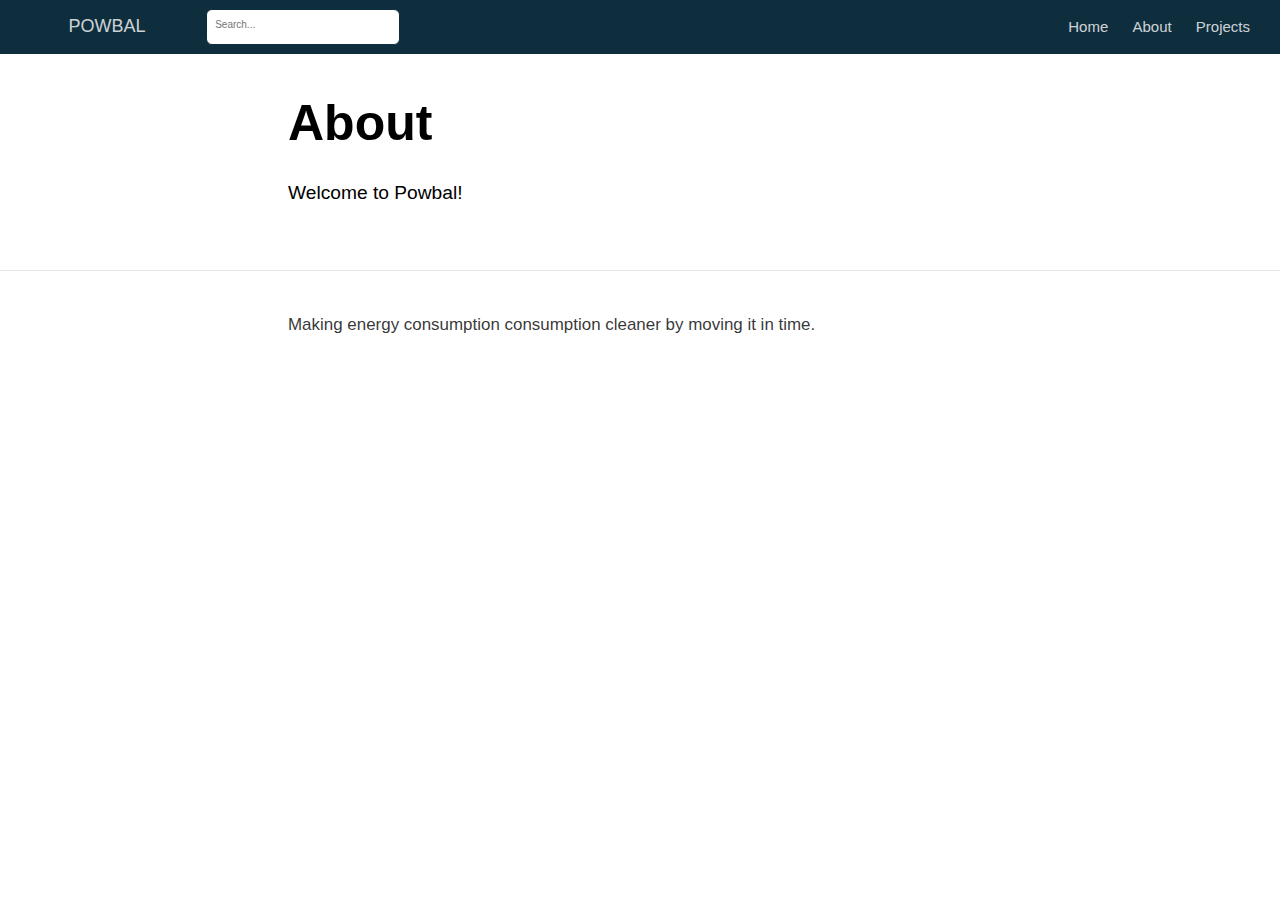
==== docs/about.html @ ab8a1bd1 "Initial commit" ====
<!DOCTYPE html>

<html xmlns="http://www.w3.org/1999/xhtml" lang="" xml:lang="">

<head>
  <meta charset="utf-8"/>
  <meta name="viewport" content="width=device-width, initial-scale=1"/>
  <meta http-equiv="X-UA-Compatible" content="IE=Edge,chrome=1"/>
  <meta name="generator" content="distill" />

  <style type="text/css">
  /* Hide doc at startup (prevent jankiness while JS renders/transforms) */
  body {
    visibility: hidden;
  }
  </style>

 <!--radix_placeholder_import_source-->
 <!--/radix_placeholder_import_source-->

<style type="text/css">code{white-space: pre;}</style>
<style type="text/css" data-origin="pandoc">
pre > code.sourceCode { white-space: pre; position: relative; }
pre > code.sourceCode > span { display: inline-block; line-height: 1.25; }
pre > code.sourceCode > span:empty { height: 1.2em; }
.sourceCode { overflow: visible; }
code.sourceCode > span { color: inherit; text-decoration: inherit; }
div.sourceCode { margin: 1em 0; }
pre.sourceCode { margin: 0; }
@media screen {
div.sourceCode { overflow: auto; }
}
@media print {
pre > code.sourceCode { white-space: pre-wrap; }
pre > code.sourceCode > span { text-indent: -5em; padding-left: 5em; }
}
pre.numberSource code
  { counter-reset: source-line 0; }
pre.numberSource code > span
  { position: relative; left: -4em; counter-increment: source-line; }
pre.numberSource code > span > a:first-child::before
  { content: counter(source-line);
    position: relative; left: -1em; text-align: right; vertical-align: baseline;
    border: none; display: inline-block;
    -webkit-touch-callout: none; -webkit-user-select: none;
    -khtml-user-select: none; -moz-user-select: none;
    -ms-user-select: none; user-select: none;
    padding: 0 4px; width: 4em;
    color: #aaaaaa;
  }
pre.numberSource { margin-left: 3em; border-left: 1px solid #aaaaaa;  padding-left: 4px; }
div.sourceCode
  {   }
@media screen {
pre > code.sourceCode > span > a:first-child::before { text-decoration: underline; }
}
code span.al { color: #ad0000; } /* Alert */
code span.an { color: #5e5e5e; } /* Annotation */
code span.at { } /* Attribute */
code span.bn { color: #ad0000; } /* BaseN */
code span.bu { } /* BuiltIn */
code span.cf { color: #007ba5; } /* ControlFlow */
code span.ch { color: #20794d; } /* Char */
code span.cn { color: #8f5902; } /* Constant */
code span.co { color: #5e5e5e; } /* Comment */
code span.cv { color: #5e5e5e; font-style: italic; } /* CommentVar */
code span.do { color: #5e5e5e; font-style: italic; } /* Documentation */
code span.dt { color: #ad0000; } /* DataType */
code span.dv { color: #ad0000; } /* DecVal */
code span.er { color: #ad0000; } /* Error */
code span.ex { } /* Extension */
code span.fl { color: #ad0000; } /* Float */
code span.fu { color: #4758ab; } /* Function */
code span.im { } /* Import */
code span.in { color: #5e5e5e; } /* Information */
code span.kw { color: #007ba5; } /* Keyword */
code span.op { color: #5e5e5e; } /* Operator */
code span.ot { color: #007ba5; } /* Other */
code span.pp { color: #ad0000; } /* Preprocessor */
code span.sc { color: #5e5e5e; } /* SpecialChar */
code span.ss { color: #20794d; } /* SpecialString */
code span.st { color: #20794d; } /* String */
code span.va { color: #111111; } /* Variable */
code span.vs { color: #20794d; } /* VerbatimString */
code span.wa { color: #5e5e5e; font-style: italic; } /* Warning */
</style>


  <!--radix_placeholder_meta_tags-->
  <title>POWBAL: About</title>

  <meta property="description" itemprop="description" content="Welcome to Powbal!"/>



  <!--  https://developers.facebook.com/docs/sharing/webmasters#markup -->
  <meta property="og:title" content="POWBAL: About"/>
  <meta property="og:type" content="article"/>
  <meta property="og:description" content="Welcome to Powbal!"/>
  <meta property="og:locale" content="en_US"/>
  <meta property="og:site_name" content="POWBAL"/>

  <!--  https://dev.twitter.com/cards/types/summary -->
  <meta property="twitter:card" content="summary"/>
  <meta property="twitter:title" content="POWBAL: About"/>
  <meta property="twitter:description" content="Welcome to Powbal!"/>

  <!--/radix_placeholder_meta_tags-->
  <!--radix_placeholder_rmarkdown_metadata-->

  <script type="text/json" id="radix-rmarkdown-metadata">
  {"type":"list","attributes":{"names":{"type":"character","attributes":{},"value":["title","description"]}},"value":[{"type":"character","attributes":{},"value":["About"]},{"type":"character","attributes":{},"value":["Welcome to Powbal!\n"]}]}
  </script>
  <!--/radix_placeholder_rmarkdown_metadata-->
  <!--radix_placeholder_navigation_in_header-->
  <meta name="distill:offset" content=""/>

  <script type="application/javascript">

    window.headroom_prevent_pin = false;

    window.document.addEventListener("DOMContentLoaded", function (event) {

      // initialize headroom for banner
      var header = $('header').get(0);
      var headerHeight = header.offsetHeight;
      var headroom = new Headroom(header, {
        tolerance: 5,
        onPin : function() {
          if (window.headroom_prevent_pin) {
            window.headroom_prevent_pin = false;
            headroom.unpin();
          }
        }
      });
      headroom.init();
      if(window.location.hash)
        headroom.unpin();
      $(header).addClass('headroom--transition');

      // offset scroll location for banner on hash change
      // (see: https://github.com/WickyNilliams/headroom.js/issues/38)
      window.addEventListener("hashchange", function(event) {
        window.scrollTo(0, window.pageYOffset - (headerHeight + 25));
      });

      // responsive menu
      $('.distill-site-header').each(function(i, val) {
        var topnav = $(this);
        var toggle = topnav.find('.nav-toggle');
        toggle.on('click', function() {
          topnav.toggleClass('responsive');
        });
      });

      // nav dropdowns
      $('.nav-dropbtn').click(function(e) {
        $(this).next('.nav-dropdown-content').toggleClass('nav-dropdown-active');
        $(this).parent().siblings('.nav-dropdown')
           .children('.nav-dropdown-content').removeClass('nav-dropdown-active');
      });
      $("body").click(function(e){
        $('.nav-dropdown-content').removeClass('nav-dropdown-active');
      });
      $(".nav-dropdown").click(function(e){
        e.stopPropagation();
      });
    });
  </script>

  <style type="text/css">

  /* Theme (user-documented overrideables for nav appearance) */

  .distill-site-nav {
    color: rgba(255, 255, 255, 0.8);
    background-color: #0F2E3D;
    font-size: 15px;
    font-weight: 300;
  }

  .distill-site-nav a {
    color: inherit;
    text-decoration: none;
  }

  .distill-site-nav a:hover {
    color: white;
  }

  @media print {
    .distill-site-nav {
      display: none;
    }
  }

  .distill-site-header {

  }

  .distill-site-footer {

  }


  /* Site Header */

  .distill-site-header {
    width: 100%;
    box-sizing: border-box;
    z-index: 3;
  }

  .distill-site-header .nav-left {
    display: inline-block;
    margin-left: 8px;
  }

  @media screen and (max-width: 768px) {
    .distill-site-header .nav-left {
      margin-left: 0;
    }
  }


  .distill-site-header .nav-right {
    float: right;
    margin-right: 8px;
  }

  .distill-site-header a,
  .distill-site-header .title {
    display: inline-block;
    text-align: center;
    padding: 14px 10px 14px 10px;
  }

  .distill-site-header .title {
    font-size: 18px;
    min-width: 150px;
  }

  .distill-site-header .logo {
    padding: 0;
  }

  .distill-site-header .logo img {
    display: none;
    max-height: 20px;
    width: auto;
    margin-bottom: -4px;
  }

  .distill-site-header .nav-image img {
    max-height: 18px;
    width: auto;
    display: inline-block;
    margin-bottom: -3px;
  }



  @media screen and (min-width: 1000px) {
    .distill-site-header .logo img {
      display: inline-block;
    }
    .distill-site-header .nav-left {
      margin-left: 20px;
    }
    .distill-site-header .nav-right {
      margin-right: 20px;
    }
    .distill-site-header .title {
      padding-left: 12px;
    }
  }


  .distill-site-header .nav-toggle {
    display: none;
  }

  .nav-dropdown {
    display: inline-block;
    position: relative;
  }

  .nav-dropdown .nav-dropbtn {
    border: none;
    outline: none;
    color: rgba(255, 255, 255, 0.8);
    padding: 16px 10px;
    background-color: transparent;
    font-family: inherit;
    font-size: inherit;
    font-weight: inherit;
    margin: 0;
    margin-top: 1px;
    z-index: 2;
  }

  .nav-dropdown-content {
    display: none;
    position: absolute;
    background-color: white;
    min-width: 200px;
    border: 1px solid rgba(0,0,0,0.15);
    border-radius: 4px;
    box-shadow: 0px 8px 16px 0px rgba(0,0,0,0.1);
    z-index: 1;
    margin-top: 2px;
    white-space: nowrap;
    padding-top: 4px;
    padding-bottom: 4px;
  }

  .nav-dropdown-content hr {
    margin-top: 4px;
    margin-bottom: 4px;
    border: none;
    border-bottom: 1px solid rgba(0, 0, 0, 0.1);
  }

  .nav-dropdown-active {
    display: block;
  }

  .nav-dropdown-content a, .nav-dropdown-content .nav-dropdown-header {
    color: black;
    padding: 6px 24px;
    text-decoration: none;
    display: block;
    text-align: left;
  }

  .nav-dropdown-content .nav-dropdown-header {
    display: block;
    padding: 5px 24px;
    padding-bottom: 0;
    text-transform: uppercase;
    font-size: 14px;
    color: #999999;
    white-space: nowrap;
  }

  .nav-dropdown:hover .nav-dropbtn {
    color: white;
  }

  .nav-dropdown-content a:hover {
    background-color: #ddd;
    color: black;
  }

  .nav-right .nav-dropdown-content {
    margin-left: -45%;
    right: 0;
  }

  @media screen and (max-width: 768px) {
    .distill-site-header a, .distill-site-header .nav-dropdown  {display: none;}
    .distill-site-header a.nav-toggle {
      float: right;
      display: block;
    }
    .distill-site-header .title {
      margin-left: 0;
    }
    .distill-site-header .nav-right {
      margin-right: 0;
    }
    .distill-site-header {
      overflow: hidden;
    }
    .nav-right .nav-dropdown-content {
      margin-left: 0;
    }
  }


  @media screen and (max-width: 768px) {
    .distill-site-header.responsive {position: relative; min-height: 500px; }
    .distill-site-header.responsive a.nav-toggle {
      position: absolute;
      right: 0;
      top: 0;
    }
    .distill-site-header.responsive a,
    .distill-site-header.responsive .nav-dropdown {
      display: block;
      text-align: left;
    }
    .distill-site-header.responsive .nav-left,
    .distill-site-header.responsive .nav-right {
      width: 100%;
    }
    .distill-site-header.responsive .nav-dropdown {float: none;}
    .distill-site-header.responsive .nav-dropdown-content {position: relative;}
    .distill-site-header.responsive .nav-dropdown .nav-dropbtn {
      display: block;
      width: 100%;
      text-align: left;
    }
  }

  /* Site Footer */

  .distill-site-footer {
    width: 100%;
    overflow: hidden;
    box-sizing: border-box;
    z-index: 3;
    margin-top: 30px;
    padding-top: 30px;
    padding-bottom: 30px;
    text-align: center;
  }

  /* Headroom */

  d-title {
    padding-top: 6rem;
  }

  @media print {
    d-title {
      padding-top: 4rem;
    }
  }

  .headroom {
    z-index: 1000;
    position: fixed;
    top: 0;
    left: 0;
    right: 0;
  }

  .headroom--transition {
    transition: all .4s ease-in-out;
  }

  .headroom--unpinned {
    top: -100px;
  }

  .headroom--pinned {
    top: 0;
  }

  /* adjust viewport for navbar height */
  /* helps vertically center bootstrap (non-distill) content */
  .min-vh-100 {
    min-height: calc(100vh - 100px) !important;
  }

  </style>

  <script src="site_libs/jquery-3.6.0/jquery-3.6.0.min.js"></script>
  <link href="site_libs/font-awesome-5.1.0/css/all.css" rel="stylesheet"/>
  <link href="site_libs/font-awesome-5.1.0/css/v4-shims.css" rel="stylesheet"/>
  <script src="site_libs/headroom-0.9.4/headroom.min.js"></script>
  <script src="site_libs/autocomplete-0.37.1/autocomplete.min.js"></script>
  <script src="site_libs/fuse-6.4.1/fuse.min.js"></script>

  <script type="application/javascript">

  function getMeta(metaName) {
    var metas = document.getElementsByTagName('meta');
    for (let i = 0; i < metas.length; i++) {
      if (metas[i].getAttribute('name') === metaName) {
        return metas[i].getAttribute('content');
      }
    }
    return '';
  }

  function offsetURL(url) {
    var offset = getMeta('distill:offset');
    return offset ? offset + '/' + url : url;
  }

  function createFuseIndex() {

    // create fuse index
    var options = {
      keys: [
        { name: 'title', weight: 20 },
        { name: 'categories', weight: 15 },
        { name: 'description', weight: 10 },
        { name: 'contents', weight: 5 },
      ],
      ignoreLocation: true,
      threshold: 0
    };
    var fuse = new window.Fuse([], options);

    // fetch the main search.json
    return fetch(offsetURL('search.json'))
      .then(function(response) {
        if (response.status == 200) {
          return response.json().then(function(json) {
            // index main articles
            json.articles.forEach(function(article) {
              fuse.add(article);
            });
            // download collections and index their articles
            return Promise.all(json.collections.map(function(collection) {
              return fetch(offsetURL(collection)).then(function(response) {
                if (response.status === 200) {
                  return response.json().then(function(articles) {
                    articles.forEach(function(article) {
                      fuse.add(article);
                    });
                  })
                } else {
                  return Promise.reject(
                    new Error('Unexpected status from search index request: ' +
                              response.status)
                  );
                }
              });
            })).then(function() {
              return fuse;
            });
          });

        } else {
          return Promise.reject(
            new Error('Unexpected status from search index request: ' +
                        response.status)
          );
        }
      });
  }

  window.document.addEventListener("DOMContentLoaded", function (event) {

    // get search element (bail if we don't have one)
    var searchEl = window.document.getElementById('distill-search');
    if (!searchEl)
      return;

    createFuseIndex()
      .then(function(fuse) {

        // make search box visible
        searchEl.classList.remove('hidden');

        // initialize autocomplete
        var options = {
          autoselect: true,
          hint: false,
          minLength: 2,
        };
        window.autocomplete(searchEl, options, [{
          source: function(query, callback) {
            const searchOptions = {
              isCaseSensitive: false,
              shouldSort: true,
              minMatchCharLength: 2,
              limit: 10,
            };
            var results = fuse.search(query, searchOptions);
            callback(results
              .map(function(result) { return result.item; })
            );
          },
          templates: {
            suggestion: function(suggestion) {
              var img = suggestion.preview && Object.keys(suggestion.preview).length > 0
                ? `<img src="${offsetURL(suggestion.preview)}"</img>`
                : '';
              var html = `
                <div class="search-item">
                  <h3>${suggestion.title}</h3>
                  <div class="search-item-description">
                    ${suggestion.description || ''}
                  </div>
                  <div class="search-item-preview">
                    ${img}
                  </div>
                </div>
              `;
              return html;
            }
          }
        }]).on('autocomplete:selected', function(event, suggestion) {
          window.location.href = offsetURL(suggestion.path);
        });
        // remove inline display style on autocompleter (we want to
        // manage responsive display via css)
        $('.algolia-autocomplete').css("display", "");
      })
      .catch(function(error) {
        console.log(error);
      });

  });

  </script>

  <style type="text/css">

  .nav-search {
    font-size: x-small;
  }

  /* Algolioa Autocomplete */

  .algolia-autocomplete {
    display: inline-block;
    margin-left: 10px;
    vertical-align: sub;
    background-color: white;
    color: black;
    padding: 6px;
    padding-top: 8px;
    padding-bottom: 0;
    border-radius: 6px;
    border: 1px #0F2E3D solid;
    width: 180px;
  }


  @media screen and (max-width: 768px) {
    .distill-site-nav .algolia-autocomplete {
      display: none;
      visibility: hidden;
    }
    .distill-site-nav.responsive .algolia-autocomplete {
      display: inline-block;
      visibility: visible;
    }
    .distill-site-nav.responsive .algolia-autocomplete .aa-dropdown-menu {
      margin-left: 0;
      width: 400px;
      max-height: 400px;
    }
  }

  .algolia-autocomplete .aa-input, .algolia-autocomplete .aa-hint {
    width: 90%;
    outline: none;
    border: none;
  }

  .algolia-autocomplete .aa-hint {
    color: #999;
  }
  .algolia-autocomplete .aa-dropdown-menu {
    width: 550px;
    max-height: 70vh;
    overflow-x: visible;
    overflow-y: scroll;
    padding: 5px;
    margin-top: 3px;
    margin-left: -150px;
    background-color: #fff;
    border-radius: 5px;
    border: 1px solid #999;
    border-top: none;
  }

  .algolia-autocomplete .aa-dropdown-menu .aa-suggestion {
    cursor: pointer;
    padding: 5px 4px;
    border-bottom: 1px solid #eee;
  }

  .algolia-autocomplete .aa-dropdown-menu .aa-suggestion:last-of-type {
    border-bottom: none;
    margin-bottom: 2px;
  }

  .algolia-autocomplete .aa-dropdown-menu .aa-suggestion .search-item {
    overflow: hidden;
    font-size: 0.8em;
    line-height: 1.4em;
  }

  .algolia-autocomplete .aa-dropdown-menu .aa-suggestion .search-item h3 {
    font-size: 1rem;
    margin-block-start: 0;
    margin-block-end: 5px;
  }

  .algolia-autocomplete .aa-dropdown-menu .aa-suggestion .search-item-description {
    display: inline-block;
    overflow: hidden;
    height: 2.8em;
    width: 80%;
    margin-right: 4%;
  }

  .algolia-autocomplete .aa-dropdown-menu .aa-suggestion .search-item-preview {
    display: inline-block;
    width: 15%;
  }

  .algolia-autocomplete .aa-dropdown-menu .aa-suggestion .search-item-preview img {
    height: 3em;
    width: auto;
    display: none;
  }

  .algolia-autocomplete .aa-dropdown-menu .aa-suggestion .search-item-preview img[src] {
    display: initial;
  }

  .algolia-autocomplete .aa-dropdown-menu .aa-suggestion.aa-cursor {
    background-color: #eee;
  }
  .algolia-autocomplete .aa-dropdown-menu .aa-suggestion em {
    font-weight: bold;
    font-style: normal;
  }

  </style>


  <!--/radix_placeholder_navigation_in_header-->
  <!--radix_placeholder_distill-->

  <style type="text/css">

  body {
    background-color: white;
  }

  .pandoc-table {
    width: 100%;
  }

  .pandoc-table>caption {
    margin-bottom: 10px;
  }

  .pandoc-table th:not([align]) {
    text-align: left;
  }

  .pagedtable-footer {
    font-size: 15px;
  }

  d-byline .byline {
    grid-template-columns: 2fr 2fr;
  }

  d-byline .byline h3 {
    margin-block-start: 1.5em;
  }

  d-byline .byline .authors-affiliations h3 {
    margin-block-start: 0.5em;
  }

  .authors-affiliations .orcid-id {
    width: 16px;
    height:16px;
    margin-left: 4px;
    margin-right: 4px;
    vertical-align: middle;
    padding-bottom: 2px;
  }

  d-title .dt-tags {
    margin-top: 1em;
    grid-column: text;
  }

  .dt-tags .dt-tag {
    text-decoration: none;
    display: inline-block;
    color: rgba(0,0,0,0.6);
    padding: 0em 0.4em;
    margin-right: 0.5em;
    margin-bottom: 0.4em;
    font-size: 70%;
    border: 1px solid rgba(0,0,0,0.2);
    border-radius: 3px;
    text-transform: uppercase;
    font-weight: 500;
  }

  d-article table.gt_table td,
  d-article table.gt_table th {
    border-bottom: none;
  }

  .html-widget {
    margin-bottom: 2.0em;
  }

  .l-screen-inset {
    padding-right: 16px;
  }

  .l-screen .caption {
    margin-left: 10px;
  }

  .shaded {
    background: rgb(247, 247, 247);
    padding-top: 20px;
    padding-bottom: 20px;
    border-top: 1px solid rgba(0, 0, 0, 0.1);
    border-bottom: 1px solid rgba(0, 0, 0, 0.1);
  }

  .shaded .html-widget {
    margin-bottom: 0;
    border: 1px solid rgba(0, 0, 0, 0.1);
  }

  .shaded .shaded-content {
    background: white;
  }

  .text-output {
    margin-top: 0;
    line-height: 1.5em;
  }

  .hidden {
    display: none !important;
  }

  d-article {
    padding-top: 2.5rem;
    padding-bottom: 30px;
  }

  d-appendix {
    padding-top: 30px;
  }

  d-article>p>img {
    width: 100%;
  }

  d-article h2 {
    margin: 1rem 0 1.5rem 0;
  }

  d-article h3 {
    margin-top: 1.5rem;
  }

  d-article iframe {
    border: 1px solid rgba(0, 0, 0, 0.1);
    margin-bottom: 2.0em;
    width: 100%;
  }

  /* Tweak code blocks */

  d-article div.sourceCode code,
  d-article pre code {
    font-family: Consolas, Monaco, 'Andale Mono', 'Ubuntu Mono', monospace;
  }

  d-article pre,
  d-article div.sourceCode,
  d-article div.sourceCode pre {
    overflow: auto;
  }

  d-article div.sourceCode {
    background-color: white;
  }

  d-article div.sourceCode pre {
    padding-left: 10px;
    font-size: 12px;
    border-left: 2px solid rgba(0,0,0,0.1);
  }

  d-article pre {
    font-size: 12px;
    color: black;
    background: none;
    margin-top: 0;
    text-align: left;
    white-space: pre;
    word-spacing: normal;
    word-break: normal;
    word-wrap: normal;
    line-height: 1.5;

    -moz-tab-size: 4;
    -o-tab-size: 4;
    tab-size: 4;

    -webkit-hyphens: none;
    -moz-hyphens: none;
    -ms-hyphens: none;
    hyphens: none;
  }

  d-article pre a {
    border-bottom: none;
  }

  d-article pre a:hover {
    border-bottom: none;
    text-decoration: underline;
  }

  d-article details {
    grid-column: text;
    margin-bottom: 0.8em;
  }

  @media(min-width: 768px) {

  d-article pre,
  d-article div.sourceCode,
  d-article div.sourceCode pre {
    overflow: visible !important;
  }

  d-article div.sourceCode pre {
    padding-left: 18px;
    font-size: 14px;
  }

  d-article pre {
    font-size: 14px;
  }

  }

  figure img.external {
    background: white;
    border: 1px solid rgba(0, 0, 0, 0.1);
    box-shadow: 0 1px 8px rgba(0, 0, 0, 0.1);
    padding: 18px;
    box-sizing: border-box;
  }

  /* CSS for d-contents */

  .d-contents {
    grid-column: text;
    color: rgba(0,0,0,0.8);
    font-size: 0.9em;
    padding-bottom: 1em;
    margin-bottom: 1em;
    padding-bottom: 0.5em;
    margin-bottom: 1em;
    padding-left: 0.25em;
    justify-self: start;
  }

  @media(min-width: 1000px) {
    .d-contents.d-contents-float {
      height: 0;
      grid-column-start: 1;
      grid-column-end: 4;
      justify-self: center;
      padding-right: 3em;
      padding-left: 2em;
    }
  }

  .d-contents nav h3 {
    font-size: 18px;
    margin-top: 0;
    margin-bottom: 1em;
  }

  .d-contents li {
    list-style-type: none
  }

  .d-contents nav > ul {
    padding-left: 0;
  }

  .d-contents ul {
    padding-left: 1em
  }

  .d-contents nav ul li {
    margin-top: 0.6em;
    margin-bottom: 0.2em;
  }

  .d-contents nav a {
    font-size: 13px;
    border-bottom: none;
    text-decoration: none
    color: rgba(0, 0, 0, 0.8);
  }

  .d-contents nav a:hover {
    text-decoration: underline solid rgba(0, 0, 0, 0.6)
  }

  .d-contents nav > ul > li > a {
    font-weight: 600;
  }

  .d-contents nav > ul > li > ul {
    font-weight: inherit;
  }

  .d-contents nav > ul > li > ul > li {
    margin-top: 0.2em;
  }


  .d-contents nav ul {
    margin-top: 0;
    margin-bottom: 0.25em;
  }

  .d-article-with-toc h2:nth-child(2) {
    margin-top: 0;
  }


  /* Figure */

  .figure {
    position: relative;
    margin-bottom: 2.5em;
    margin-top: 1.5em;
  }

  .figure img {
    width: 100%;
  }

  .figure .caption {
    color: rgba(0, 0, 0, 0.6);
    font-size: 12px;
    line-height: 1.5em;
  }

  .figure img.external {
    background: white;
    border: 1px solid rgba(0, 0, 0, 0.1);
    box-shadow: 0 1px 8px rgba(0, 0, 0, 0.1);
    padding: 18px;
    box-sizing: border-box;
  }

  .figure .caption a {
    color: rgba(0, 0, 0, 0.6);
  }

  .figure .caption b,
  .figure .caption strong, {
    font-weight: 600;
    color: rgba(0, 0, 0, 1.0);
  }

  /* Citations */

  d-article .citation {
    color: inherit;
    cursor: inherit;
  }

  div.hanging-indent{
    margin-left: 1em; text-indent: -1em;
  }

  /* Citation hover box */

  .tippy-box[data-theme~=light-border] {
    background-color: rgba(250, 250, 250, 0.95);
  }

  .tippy-content > p {
    margin-bottom: 0;
    padding: 2px;
  }


  /* Tweak 1000px media break to show more text */

  @media(min-width: 1000px) {
    .base-grid,
    distill-header,
    d-title,
    d-abstract,
    d-article,
    d-appendix,
    distill-appendix,
    d-byline,
    d-footnote-list,
    d-citation-list,
    distill-footer {
      grid-template-columns: [screen-start] 1fr [page-start kicker-start] 80px [middle-start] 50px [text-start kicker-end] 65px 65px 65px 65px 65px 65px 65px 65px [text-end gutter-start] 65px [middle-end] 65px [page-end gutter-end] 1fr [screen-end];
      grid-column-gap: 16px;
    }

    .grid {
      grid-column-gap: 16px;
    }

    d-article {
      font-size: 1.06rem;
      line-height: 1.7em;
    }
    figure .caption, .figure .caption, figure figcaption {
      font-size: 13px;
    }
  }

  @media(min-width: 1180px) {
    .base-grid,
    distill-header,
    d-title,
    d-abstract,
    d-article,
    d-appendix,
    distill-appendix,
    d-byline,
    d-footnote-list,
    d-citation-list,
    distill-footer {
      grid-template-columns: [screen-start] 1fr [page-start kicker-start] 60px [middle-start] 60px [text-start kicker-end] 60px 60px 60px 60px 60px 60px 60px 60px [text-end gutter-start] 60px [middle-end] 60px [page-end gutter-end] 1fr [screen-end];
      grid-column-gap: 32px;
    }

    .grid {
      grid-column-gap: 32px;
    }
  }


  /* Get the citation styles for the appendix (not auto-injected on render since
     we do our own rendering of the citation appendix) */

  d-appendix .citation-appendix,
  .d-appendix .citation-appendix {
    font-size: 11px;
    line-height: 15px;
    border-left: 1px solid rgba(0, 0, 0, 0.1);
    padding-left: 18px;
    border: 1px solid rgba(0,0,0,0.1);
    background: rgba(0, 0, 0, 0.02);
    padding: 10px 18px;
    border-radius: 3px;
    color: rgba(150, 150, 150, 1);
    overflow: hidden;
    margin-top: -12px;
    white-space: pre-wrap;
    word-wrap: break-word;
  }

  /* Include appendix styles here so they can be overridden */

  d-appendix {
    contain: layout style;
    font-size: 0.8em;
    line-height: 1.7em;
    margin-top: 60px;
    margin-bottom: 0;
    border-top: 1px solid rgba(0, 0, 0, 0.1);
    color: rgba(0,0,0,0.5);
    padding-top: 60px;
    padding-bottom: 48px;
  }

  d-appendix h3 {
    grid-column: page-start / text-start;
    font-size: 15px;
    font-weight: 500;
    margin-top: 1em;
    margin-bottom: 0;
    color: rgba(0,0,0,0.65);
  }

  d-appendix h3 + * {
    margin-top: 1em;
  }

  d-appendix ol {
    padding: 0 0 0 15px;
  }

  @media (min-width: 768px) {
    d-appendix ol {
      padding: 0 0 0 30px;
      margin-left: -30px;
    }
  }

  d-appendix li {
    margin-bottom: 1em;
  }

  d-appendix a {
    color: rgba(0, 0, 0, 0.6);
  }

  d-appendix > * {
    grid-column: text;
  }

  d-appendix > d-footnote-list,
  d-appendix > d-citation-list,
  d-appendix > distill-appendix {
    grid-column: screen;
  }

  /* Include footnote styles here so they can be overridden */

  d-footnote-list {
    contain: layout style;
  }

  d-footnote-list > * {
    grid-column: text;
  }

  d-footnote-list a.footnote-backlink {
    color: rgba(0,0,0,0.3);
    padding-left: 0.5em;
  }



  /* Anchor.js */

  .anchorjs-link {
    /*transition: all .25s linear; */
    text-decoration: none;
    border-bottom: none;
  }
  *:hover > .anchorjs-link {
    margin-left: -1.125em !important;
    text-decoration: none;
    border-bottom: none;
  }

  /* Social footer */

  .social_footer {
    margin-top: 30px;
    margin-bottom: 0;
    color: rgba(0,0,0,0.67);
  }

  .disqus-comments {
    margin-right: 30px;
  }

  .disqus-comment-count {
    border-bottom: 1px solid rgba(0, 0, 0, 0.4);
    cursor: pointer;
  }

  #disqus_thread {
    margin-top: 30px;
  }

  .article-sharing a {
    border-bottom: none;
    margin-right: 8px;
  }

  .article-sharing a:hover {
    border-bottom: none;
  }

  .sidebar-section.subscribe {
    font-size: 12px;
    line-height: 1.6em;
  }

  .subscribe p {
    margin-bottom: 0.5em;
  }


  .article-footer .subscribe {
    font-size: 15px;
    margin-top: 45px;
  }


  .sidebar-section.custom {
    font-size: 12px;
    line-height: 1.6em;
  }

  .custom p {
    margin-bottom: 0.5em;
  }

  /* Styles for listing layout (hide title) */
  .layout-listing d-title, .layout-listing .d-title {
    display: none;
  }

  /* Styles for posts lists (not auto-injected) */


  .posts-with-sidebar {
    padding-left: 45px;
    padding-right: 45px;
  }

  .posts-list .description h2,
  .posts-list .description p {
    font-family: -apple-system, BlinkMacSystemFont, "Segoe UI", Roboto, Oxygen, Ubuntu, Cantarell, "Fira Sans", "Droid Sans", "Helvetica Neue", Arial, sans-serif;
  }

  .posts-list .description h2 {
    font-weight: 700;
    border-bottom: none;
    padding-bottom: 0;
  }

  .posts-list h2.post-tag {
    border-bottom: 1px solid rgba(0, 0, 0, 0.2);
    padding-bottom: 12px;
  }
  .posts-list {
    margin-top: 60px;
    margin-bottom: 24px;
  }

  .posts-list .post-preview {
    text-decoration: none;
    overflow: hidden;
    display: block;
    border-bottom: 1px solid rgba(0, 0, 0, 0.1);
    padding: 24px 0;
  }

  .post-preview-last {
    border-bottom: none !important;
  }

  .posts-list .posts-list-caption {
    grid-column: screen;
    font-weight: 400;
  }

  .posts-list .post-preview h2 {
    margin: 0 0 6px 0;
    line-height: 1.2em;
    font-style: normal;
    font-size: 24px;
  }

  .posts-list .post-preview p {
    margin: 0 0 12px 0;
    line-height: 1.4em;
    font-size: 16px;
  }

  .posts-list .post-preview .thumbnail {
    box-sizing: border-box;
    margin-bottom: 24px;
    position: relative;
    max-width: 500px;
  }
  .posts-list .post-preview img {
    width: 100%;
    display: block;
  }

  .posts-list .metadata {
    font-size: 12px;
    line-height: 1.4em;
    margin-bottom: 18px;
  }

  .posts-list .metadata > * {
    display: inline-block;
  }

  .posts-list .metadata .publishedDate {
    margin-right: 2em;
  }

  .posts-list .metadata .dt-authors {
    display: block;
    margin-top: 0.3em;
    margin-right: 2em;
  }

  .posts-list .dt-tags {
    display: block;
    line-height: 1em;
  }

  .posts-list .dt-tags .dt-tag {
    display: inline-block;
    color: rgba(0,0,0,0.6);
    padding: 0.3em 0.4em;
    margin-right: 0.2em;
    margin-bottom: 0.4em;
    font-size: 60%;
    border: 1px solid rgba(0,0,0,0.2);
    border-radius: 3px;
    text-transform: uppercase;
    font-weight: 500;
  }

  .posts-list img {
    opacity: 1;
  }

  .posts-list img[data-src] {
    opacity: 0;
  }

  .posts-more {
    clear: both;
  }


  .posts-sidebar {
    font-size: 16px;
  }

  .posts-sidebar h3 {
    font-size: 16px;
    margin-top: 0;
    margin-bottom: 0.5em;
    font-weight: 400;
    text-transform: uppercase;
  }

  .sidebar-section {
    margin-bottom: 30px;
  }

  .categories ul {
    list-style-type: none;
    margin: 0;
    padding: 0;
  }

  .categories li {
    color: rgba(0, 0, 0, 0.8);
    margin-bottom: 0;
  }

  .categories li>a {
    border-bottom: none;
  }

  .categories li>a:hover {
    border-bottom: 1px solid rgba(0, 0, 0, 0.4);
  }

  .categories .active {
    font-weight: 600;
  }

  .categories .category-count {
    color: rgba(0, 0, 0, 0.4);
  }


  @media(min-width: 768px) {
    .posts-list .post-preview h2 {
      font-size: 26px;
    }
    .posts-list .post-preview .thumbnail {
      float: right;
      width: 30%;
      margin-bottom: 0;
    }
    .posts-list .post-preview .description {
      float: left;
      width: 45%;
    }
    .posts-list .post-preview .metadata {
      float: left;
      width: 20%;
      margin-top: 8px;
    }
    .posts-list .post-preview p {
      margin: 0 0 12px 0;
      line-height: 1.5em;
      font-size: 16px;
    }
    .posts-with-sidebar .posts-list {
      float: left;
      width: 75%;
    }
    .posts-with-sidebar .posts-sidebar {
      float: right;
      width: 20%;
      margin-top: 60px;
      padding-top: 24px;
      padding-bottom: 24px;
    }
  }


  /* Improve display for browsers without grid (IE/Edge <= 15) */

  .downlevel {
    line-height: 1.6em;
    font-family: -apple-system, BlinkMacSystemFont, "Segoe UI", Roboto, Oxygen, Ubuntu, Cantarell, "Fira Sans", "Droid Sans", "Helvetica Neue", Arial, sans-serif;
    margin: 0;
  }

  .downlevel .d-title {
    padding-top: 6rem;
    padding-bottom: 1.5rem;
  }

  .downlevel .d-title h1 {
    font-size: 50px;
    font-weight: 700;
    line-height: 1.1em;
    margin: 0 0 0.5rem;
  }

  .downlevel .d-title p {
    font-weight: 300;
    font-size: 1.2rem;
    line-height: 1.55em;
    margin-top: 0;
  }

  .downlevel .d-byline {
    padding-top: 0.8em;
    padding-bottom: 0.8em;
    font-size: 0.8rem;
    line-height: 1.8em;
  }

  .downlevel .section-separator {
    border: none;
    border-top: 1px solid rgba(0, 0, 0, 0.1);
  }

  .downlevel .d-article {
    font-size: 1.06rem;
    line-height: 1.7em;
    padding-top: 1rem;
    padding-bottom: 2rem;
  }


  .downlevel .d-appendix {
    padding-left: 0;
    padding-right: 0;
    max-width: none;
    font-size: 0.8em;
    line-height: 1.7em;
    margin-bottom: 0;
    color: rgba(0,0,0,0.5);
    padding-top: 40px;
    padding-bottom: 48px;
  }

  .downlevel .footnotes ol {
    padding-left: 13px;
  }

  .downlevel .base-grid,
  .downlevel .distill-header,
  .downlevel .d-title,
  .downlevel .d-abstract,
  .downlevel .d-article,
  .downlevel .d-appendix,
  .downlevel .distill-appendix,
  .downlevel .d-byline,
  .downlevel .d-footnote-list,
  .downlevel .d-citation-list,
  .downlevel .distill-footer,
  .downlevel .appendix-bottom,
  .downlevel .posts-container {
    padding-left: 40px;
    padding-right: 40px;
  }

  @media(min-width: 768px) {
    .downlevel .base-grid,
    .downlevel .distill-header,
    .downlevel .d-title,
    .downlevel .d-abstract,
    .downlevel .d-article,
    .downlevel .d-appendix,
    .downlevel .distill-appendix,
    .downlevel .d-byline,
    .downlevel .d-footnote-list,
    .downlevel .d-citation-list,
    .downlevel .distill-footer,
    .downlevel .appendix-bottom,
    .downlevel .posts-container {
    padding-left: 150px;
    padding-right: 150px;
    max-width: 900px;
  }
  }

  .downlevel pre code {
    display: block;
    border-left: 2px solid rgba(0, 0, 0, .1);
    padding: 0 0 0 20px;
    font-size: 14px;
  }

  .downlevel code, .downlevel pre {
    color: black;
    background: none;
    font-family: Consolas, Monaco, 'Andale Mono', 'Ubuntu Mono', monospace;
    text-align: left;
    white-space: pre;
    word-spacing: normal;
    word-break: normal;
    word-wrap: normal;
    line-height: 1.5;

    -moz-tab-size: 4;
    -o-tab-size: 4;
    tab-size: 4;

    -webkit-hyphens: none;
    -moz-hyphens: none;
    -ms-hyphens: none;
    hyphens: none;
  }

  .downlevel .posts-list .post-preview {
    color: inherit;
  }



  </style>

  <script type="application/javascript">

  function is_downlevel_browser() {
    if (bowser.isUnsupportedBrowser({ msie: "12", msedge: "16"},
                                   window.navigator.userAgent)) {
      return true;
    } else {
      return window.load_distill_framework === undefined;
    }
  }

  // show body when load is complete
  function on_load_complete() {

    // add anchors
    if (window.anchors) {
      window.anchors.options.placement = 'left';
      window.anchors.add('d-article > h2, d-article > h3, d-article > h4, d-article > h5');
    }


    // set body to visible
    document.body.style.visibility = 'visible';

    // force redraw for leaflet widgets
    if (window.HTMLWidgets) {
      var maps = window.HTMLWidgets.findAll(".leaflet");
      $.each(maps, function(i, el) {
        var map = this.getMap();
        map.invalidateSize();
        map.eachLayer(function(layer) {
          if (layer instanceof L.TileLayer)
            layer.redraw();
        });
      });
    }

    // trigger 'shown' so htmlwidgets resize
    $('d-article').trigger('shown');
  }

  function init_distill() {

    init_common();

    // create front matter
    var front_matter = $('<d-front-matter></d-front-matter>');
    $('#distill-front-matter').wrap(front_matter);

    // create d-title
    $('.d-title').changeElementType('d-title');

    // create d-byline
    var byline = $('<d-byline></d-byline>');
    $('.d-byline').replaceWith(byline);

    // create d-article
    var article = $('<d-article></d-article>');
    $('.d-article').wrap(article).children().unwrap();

    // move posts container into article
    $('.posts-container').appendTo($('d-article'));

    // create d-appendix
    $('.d-appendix').changeElementType('d-appendix');

    // flag indicating that we have appendix items
    var appendix = $('.appendix-bottom').children('h3').length > 0;

    // replace footnotes with <d-footnote>
    $('.footnote-ref').each(function(i, val) {
      appendix = true;
      var href = $(this).attr('href');
      var id = href.replace('#', '');
      var fn = $('#' + id);
      var fn_p = $('#' + id + '>p');
      fn_p.find('.footnote-back').remove();
      var text = fn_p.html();
      var dtfn = $('<d-footnote></d-footnote>');
      dtfn.html(text);
      $(this).replaceWith(dtfn);
    });
    // remove footnotes
    $('.footnotes').remove();

    // move refs into #references-listing
    $('#references-listing').replaceWith($('#refs'));

    $('h1.appendix, h2.appendix').each(function(i, val) {
      $(this).changeElementType('h3');
    });
    $('h3.appendix').each(function(i, val) {
      var id = $(this).attr('id');
      $('.d-contents a[href="#' + id + '"]').parent().remove();
      appendix = true;
      $(this).nextUntil($('h1, h2, h3')).addBack().appendTo($('d-appendix'));
    });

    // show d-appendix if we have appendix content
    $("d-appendix").css('display', appendix ? 'grid' : 'none');

    // localize layout chunks to just output
    $('.layout-chunk').each(function(i, val) {

      // capture layout
      var layout = $(this).attr('data-layout');

      // apply layout to markdown level block elements
      var elements = $(this).children().not('details, div.sourceCode, pre, script');
      elements.each(function(i, el) {
        var layout_div = $('<div class="' + layout + '"></div>');
        if (layout_div.hasClass('shaded')) {
          var shaded_content = $('<div class="shaded-content"></div>');
          $(this).wrap(shaded_content);
          $(this).parent().wrap(layout_div);
        } else {
          $(this).wrap(layout_div);
        }
      });


      // unwrap the layout-chunk div
      $(this).children().unwrap();
    });

    // remove code block used to force  highlighting css
    $('.distill-force-highlighting-css').parent().remove();

    // remove empty line numbers inserted by pandoc when using a
    // custom syntax highlighting theme
    $('code.sourceCode a:empty').remove();

    // load distill framework
    load_distill_framework();

    // wait for window.distillRunlevel == 4 to do post processing
    function distill_post_process() {

      if (!window.distillRunlevel || window.distillRunlevel < 4)
        return;

      // hide author/affiliations entirely if we have no authors
      var front_matter = JSON.parse($("#distill-front-matter").html());
      var have_authors = front_matter.authors && front_matter.authors.length > 0;
      if (!have_authors)
        $('d-byline').addClass('hidden');

      // article with toc class
      $('.d-contents').parent().addClass('d-article-with-toc');

      // strip links that point to #
      $('.authors-affiliations').find('a[href="#"]').removeAttr('href');

      // add orcid ids
      $('.authors-affiliations').find('.author').each(function(i, el) {
        var orcid_id = front_matter.authors[i].orcidID;
        if (orcid_id) {
          var a = $('<a></a>');
          a.attr('href', 'https://orcid.org/' + orcid_id);
          var img = $('<img></img>');
          img.addClass('orcid-id');
          img.attr('alt', 'ORCID ID');
          img.attr('src','[data-uri]');
          a.append(img);
          $(this).append(a);
        }
      });

      // hide elements of author/affiliations grid that have no value
      function hide_byline_column(caption) {
        $('d-byline').find('h3:contains("' + caption + '")').parent().css('visibility', 'hidden');
      }

      // affiliations
      var have_affiliations = false;
      for (var i = 0; i<front_matter.authors.length; ++i) {
        var author = front_matter.authors[i];
        if (author.affiliation !== "&nbsp;") {
          have_affiliations = true;
          break;
        }
      }
      if (!have_affiliations)
        $('d-byline').find('h3:contains("Affiliations")').css('visibility', 'hidden');

      // published date
      if (!front_matter.publishedDate)
        hide_byline_column("Published");

      // document object identifier
      var doi = $('d-byline').find('h3:contains("DOI")');
      var doi_p = doi.next().empty();
      if (!front_matter.doi) {
        // if we have a citation and valid citationText then link to that
        if ($('#citation').length > 0 && front_matter.citationText) {
          doi.html('Citation');
          $('<a href="#citation"></a>')
            .text(front_matter.citationText)
            .appendTo(doi_p);
        } else {
          hide_byline_column("DOI");
        }
      } else {
        $('<a></a>')
           .attr('href', "https://doi.org/" + front_matter.doi)
           .html(front_matter.doi)
           .appendTo(doi_p);
      }

       // change plural form of authors/affiliations
      if (front_matter.authors.length === 1) {
        var grid = $('.authors-affiliations');
        grid.children('h3:contains("Authors")').text('Author');
        grid.children('h3:contains("Affiliations")').text('Affiliation');
      }

      // remove d-appendix and d-footnote-list local styles
      $('d-appendix > style:first-child').remove();
      $('d-footnote-list > style:first-child').remove();

      // move appendix-bottom entries to the bottom
      $('.appendix-bottom').appendTo('d-appendix').children().unwrap();
      $('.appendix-bottom').remove();

      // hoverable references
      $('span.citation[data-cites]').each(function() {
        var refs = $(this).attr('data-cites').split(" ");
        var refHtml = refs.map(function(ref) {
          return "<p>" + $('#ref-' + ref).html() + "</p>";
        }).join("\n");
        window.tippy(this, {
          allowHTML: true,
          content: refHtml,
          maxWidth: 500,
          interactive: true,
          interactiveBorder: 10,
          theme: 'light-border',
          placement: 'bottom-start'
        });
      });

      // clear polling timer
      clearInterval(tid);

      // show body now that everything is ready
      on_load_complete();
    }

    var tid = setInterval(distill_post_process, 50);
    distill_post_process();

  }

  function init_downlevel() {

    init_common();

     // insert hr after d-title
    $('.d-title').after($('<hr class="section-separator"/>'));

    // check if we have authors
    var front_matter = JSON.parse($("#distill-front-matter").html());
    var have_authors = front_matter.authors && front_matter.authors.length > 0;

    // manage byline/border
    if (!have_authors)
      $('.d-byline').remove();
    $('.d-byline').after($('<hr class="section-separator"/>'));
    $('.d-byline a').remove();

    // remove toc
    $('.d-contents').remove();

    // move appendix elements
    $('h1.appendix, h2.appendix').each(function(i, val) {
      $(this).changeElementType('h3');
    });
    $('h3.appendix').each(function(i, val) {
      $(this).nextUntil($('h1, h2, h3')).addBack().appendTo($('.d-appendix'));
    });


    // inject headers into references and footnotes
    var refs_header = $('<h3></h3>');
    refs_header.text('References');
    $('#refs').prepend(refs_header);

    var footnotes_header = $('<h3></h3');
    footnotes_header.text('Footnotes');
    $('.footnotes').children('hr').first().replaceWith(footnotes_header);

    // move appendix-bottom entries to the bottom
    $('.appendix-bottom').appendTo('.d-appendix').children().unwrap();
    $('.appendix-bottom').remove();

    // remove appendix if it's empty
    if ($('.d-appendix').children().length === 0)
      $('.d-appendix').remove();

    // prepend separator above appendix
    $('.d-appendix').before($('<hr class="section-separator" style="clear: both"/>'));

    // trim code
    $('pre>code').each(function(i, val) {
      $(this).html($.trim($(this).html()));
    });

    // move posts-container right before article
    $('.posts-container').insertBefore($('.d-article'));

    $('body').addClass('downlevel');

    on_load_complete();
  }


  function init_common() {

    // jquery plugin to change element types
    (function($) {
      $.fn.changeElementType = function(newType) {
        var attrs = {};

        $.each(this[0].attributes, function(idx, attr) {
          attrs[attr.nodeName] = attr.nodeValue;
        });

        this.replaceWith(function() {
          return $("<" + newType + "/>", attrs).append($(this).contents());
        });
      };
    })(jQuery);

    // prevent underline for linked images
    $('a > img').parent().css({'border-bottom' : 'none'});

    // mark non-body figures created by knitr chunks as 100% width
    $('.layout-chunk').each(function(i, val) {
      var figures = $(this).find('img, .html-widget');
      if ($(this).attr('data-layout') !== "l-body") {
        figures.css('width', '100%');
      } else {
        figures.css('max-width', '100%');
        figures.filter("[width]").each(function(i, val) {
          var fig = $(this);
          fig.css('width', fig.attr('width') + 'px');
        });

      }
    });

    // auto-append index.html to post-preview links in file: protocol
    // and in rstudio ide preview
    $('.post-preview').each(function(i, val) {
      if (window.location.protocol === "file:")
        $(this).attr('href', $(this).attr('href') + "index.html");
    });

    // get rid of index.html references in header
    if (window.location.protocol !== "file:") {
      $('.distill-site-header a[href]').each(function(i,val) {
        $(this).attr('href', $(this).attr('href').replace("index.html", "./"));
      });
    }

    // add class to pandoc style tables
    $('tr.header').parent('thead').parent('table').addClass('pandoc-table');
    $('.kable-table').children('table').addClass('pandoc-table');

    // add figcaption style to table captions
    $('caption').parent('table').addClass("figcaption");

    // initialize posts list
    if (window.init_posts_list)
      window.init_posts_list();

    // implmement disqus comment link
    $('.disqus-comment-count').click(function() {
      window.headroom_prevent_pin = true;
      $('#disqus_thread').toggleClass('hidden');
      if (!$('#disqus_thread').hasClass('hidden')) {
        var offset = $(this).offset();
        $(window).resize();
        $('html, body').animate({
          scrollTop: offset.top - 35
        });
      }
    });
  }

  document.addEventListener('DOMContentLoaded', function() {
    if (is_downlevel_browser())
      init_downlevel();
    else
      window.addEventListener('WebComponentsReady', init_distill);
  });

  </script>

  <!--/radix_placeholder_distill-->
  <script src="site_libs/header-attrs-2.11.3/header-attrs.js"></script>
  <script src="site_libs/popper-2.6.0/popper.min.js"></script>
  <link href="site_libs/tippy-6.2.7/tippy.css" rel="stylesheet" />
  <link href="site_libs/tippy-6.2.7/tippy-light-border.css" rel="stylesheet" />
  <script src="site_libs/tippy-6.2.7/tippy.umd.min.js"></script>
  <script src="site_libs/anchor-4.2.2/anchor.min.js"></script>
  <script src="site_libs/bowser-1.9.3/bowser.min.js"></script>
  <script src="site_libs/webcomponents-2.0.0/webcomponents.js"></script>
  <script src="site_libs/distill-2.2.21/template.v2.js"></script>
  <!--radix_placeholder_site_in_header-->
  <!--/radix_placeholder_site_in_header-->


</head>

<body>

<!--radix_placeholder_front_matter-->

<script id="distill-front-matter" type="text/json">
{"title":"About","description":"Welcome to Powbal!","authors":[]}
</script>

<!--/radix_placeholder_front_matter-->
<!--radix_placeholder_navigation_before_body-->
<header class="header header--fixed" role="banner">
<nav class="distill-site-nav distill-site-header">
<div class="nav-left">
<a href="index.html" class="title">POWBAL</a>
<input id="distill-search" class="nav-search hidden" type="text" placeholder="Search..."/>
</div>
<div class="nav-right">
<a href="index.html">Home</a>
<a href="about.html">About</a>
<a href="projects.html">Projects</a>
<a href="javascript:void(0);" class="nav-toggle">&#9776;</a>
</div>
</nav>
</header>
<!--/radix_placeholder_navigation_before_body-->
<!--radix_placeholder_site_before_body-->
<!--/radix_placeholder_site_before_body-->

<div class="d-title">
<h1>About</h1>
<!--radix_placeholder_categories-->
<!--/radix_placeholder_categories-->
<p><p>Welcome to Powbal!</p></p>
</div>


<div class="d-article">
<p>Making energy consumption consumption cleaner by moving it in time.</p>
<div class="sourceCode" id="cb1"><pre class="sourceCode r distill-force-highlighting-css"><code class="sourceCode r"></code></pre></div>
<!--radix_placeholder_article_footer-->
<!--/radix_placeholder_article_footer-->
</div>

<div class="d-appendix">
</div>


<!--radix_placeholder_site_after_body-->
<!--/radix_placeholder_site_after_body-->
<!--radix_placeholder_appendices-->
<div class="appendix-bottom"></div>
<!--/radix_placeholder_appendices-->
<!--radix_placeholder_navigation_after_body-->
<!--/radix_placeholder_navigation_after_body-->

</body>

</html>
---- docs/site_libs/font-awesome-5.1.0/css/all.css ----
/*!
 * Font Awesome Free 5.1.0 by @fontawesome - https://fontawesome.com
 * License - https://fontawesome.com/license (Icons: CC BY 4.0, Fonts: SIL OFL 1.1, Code: MIT License)
 */
.fa,.fab,.fal,.far,.fas{-moz-osx-font-smoothing:grayscale;-webkit-font-smoothing:antialiased;display:inline-block;font-style:normal;font-variant:normal;text-rendering:auto;line-height:1}.fa-lg{font-size:1.33333em;line-height:.75em;vertical-align:-.0667em}.fa-xs{font-size:.75em}.fa-sm{font-size:.875em}.fa-1x{font-size:1em}.fa-2x{font-size:2em}.fa-3x{font-size:3em}.fa-4x{font-size:4em}.fa-5x{font-size:5em}.fa-6x{font-size:6em}.fa-7x{font-size:7em}.fa-8x{font-size:8em}.fa-9x{font-size:9em}.fa-10x{font-size:10em}.fa-fw{text-align:center;width:1.25em}.fa-ul{list-style-type:none;margin-left:2.5em;padding-left:0}.fa-ul>li{position:relative}.fa-li{left:-2em;position:absolute;text-align:center;width:2em;line-height:inherit}.fa-border{border:.08em solid #eee;border-radius:.1em;padding:.2em .25em .15em}.fa-pull-left{float:left}.fa-pull-right{float:right}.fa.fa-pull-left,.fab.fa-pull-left,.fal.fa-pull-left,.far.fa-pull-left,.fas.fa-pull-left{margin-right:.3em}.fa.fa-pull-right,.fab.fa-pull-right,.fal.fa-pull-right,.far.fa-pull-right,.fas.fa-pull-right{margin-left:.3em}.fa-spin{animation:a 2s infinite linear}.fa-pulse{animation:a 1s infinite steps(8)}@keyframes a{0%{transform:rotate(0deg)}to{transform:rotate(1turn)}}.fa-rotate-90{-ms-filter:"progid:DXImageTransform.Microsoft.BasicImage(rotation=1)";transform:rotate(90deg)}.fa-rotate-180{-ms-filter:"progid:DXImageTransform.Microsoft.BasicImage(rotation=2)";transform:rotate(180deg)}.fa-rotate-270{-ms-filter:"progid:DXImageTransform.Microsoft.BasicImage(rotation=3)";transform:rotate(270deg)}.fa-flip-horizontal{-ms-filter:"progid:DXImageTransform.Microsoft.BasicImage(rotation=0, mirror=1)";transform:scaleX(-1)}.fa-flip-vertical{transform:scaleY(-1)}.fa-flip-horizontal.fa-flip-vertical,.fa-flip-vertical{-ms-filter:"progid:DXImageTransform.Microsoft.BasicImage(rotation=2, mirror=1)"}.fa-flip-horizontal.fa-flip-vertical{transform:scale(-1)}:root .fa-flip-horizontal,:root .fa-flip-vertical,:root .fa-rotate-90,:root .fa-rotate-180,:root .fa-rotate-270{-webkit-filter:none;filter:none}.fa-stack{display:inline-block;height:2em;line-height:2em;position:relative;vertical-align:middle;width:2em}.fa-stack-1x,.fa-stack-2x{left:0;position:absolute;text-align:center;width:100%}.fa-stack-1x{line-height:inherit}.fa-stack-2x{font-size:2em}.fa-inverse{color:#fff}.fa-500px:before{content:"\f26e"}.fa-accessible-icon:before{content:"\f368"}.fa-accusoft:before{content:"\f369"}.fa-address-book:before{content:"\f2b9"}.fa-address-card:before{content:"\f2bb"}.fa-adjust:before{content:"\f042"}.fa-adn:before{content:"\f170"}.fa-adversal:before{content:"\f36a"}.fa-affiliatetheme:before{content:"\f36b"}.fa-algolia:before{content:"\f36c"}.fa-align-center:before{content:"\f037"}.fa-align-justify:before{content:"\f039"}.fa-align-left:before{content:"\f036"}.fa-align-right:before{content:"\f038"}.fa-allergies:before{content:"\f461"}.fa-amazon:before{content:"\f270"}.fa-amazon-pay:before{content:"\f42c"}.fa-ambulance:before{content:"\f0f9"}.fa-american-sign-language-interpreting:before{content:"\f2a3"}.fa-amilia:before{content:"\f36d"}.fa-anchor:before{content:"\f13d"}.fa-android:before{content:"\f17b"}.fa-angellist:before{content:"\f209"}.fa-angle-double-down:before{content:"\f103"}.fa-angle-double-left:before{content:"\f100"}.fa-angle-double-right:before{content:"\f101"}.fa-angle-double-up:before{content:"\f102"}.fa-angle-down:before{content:"\f107"}.fa-angle-left:before{content:"\f104"}.fa-angle-right:before{content:"\f105"}.fa-angle-up:before{content:"\f106"}.fa-angry:before{content:"\f556"}.fa-angrycreative:before{content:"\f36e"}.fa-angular:before{content:"\f420"}.fa-app-store:before{content:"\f36f"}.fa-app-store-ios:before{content:"\f370"}.fa-apper:before{content:"\f371"}.fa-apple:before{content:"\f179"}.fa-apple-pay:before{content:"\f415"}.fa-archive:before{content:"\f187"}.fa-archway:before{content:"\f557"}.fa-arrow-alt-circle-down:before{content:"\f358"}.fa-arrow-alt-circle-left:before{content:"\f359"}.fa-arrow-alt-circle-right:before{content:"\f35a"}.fa-arrow-alt-circle-up:before{content:"\f35b"}.fa-arrow-circle-down:before{content:"\f0ab"}.fa-arrow-circle-left:before{content:"\f0a8"}.fa-arrow-circle-right:before{content:"\f0a9"}.fa-arrow-circle-up:before{content:"\f0aa"}.fa-arrow-down:before{content:"\f063"}.fa-arrow-left:before{content:"\f060"}.fa-arrow-right:before{content:"\f061"}.fa-arrow-up:before{content:"\f062"}.fa-arrows-alt:before{content:"\f0b2"}.fa-arrows-alt-h:before{content:"\f337"}.fa-arrows-alt-v:before{content:"\f338"}.fa-assistive-listening-systems:before{content:"\f2a2"}.fa-asterisk:before{content:"\f069"}.fa-asymmetrik:before{content:"\f372"}.fa-at:before{content:"\f1fa"}.fa-atlas:before{content:"\f558"}.fa-audible:before{content:"\f373"}.fa-audio-description:before{content:"\f29e"}.fa-autoprefixer:before{content:"\f41c"}.fa-avianex:before{content:"\f374"}.fa-aviato:before{content:"\f421"}.fa-award:before{content:"\f559"}.fa-aws:before{content:"\f375"}.fa-backspace:before{content:"\f55a"}.fa-backward:before{content:"\f04a"}.fa-balance-scale:before{content:"\f24e"}.fa-ban:before{content:"\f05e"}.fa-band-aid:before{content:"\f462"}.fa-bandcamp:before{content:"\f2d5"}.fa-barcode:before{content:"\f02a"}.fa-bars:before{content:"\f0c9"}.fa-baseball-ball:before{content:"\f433"}.fa-basketball-ball:before{content:"\f434"}.fa-bath:before{content:"\f2cd"}.fa-battery-empty:before{content:"\f244"}.fa-battery-full:before{content:"\f240"}.fa-battery-half:before{content:"\f242"}.fa-battery-quarter:before{content:"\f243"}.fa-battery-three-quarters:before{content:"\f241"}.fa-bed:before{content:"\f236"}.fa-beer:before{content:"\f0fc"}.fa-behance:before{content:"\f1b4"}.fa-behance-square:before{content:"\f1b5"}.fa-bell:before{content:"\f0f3"}.fa-bell-slash:before{content:"\f1f6"}.fa-bezier-curve:before{content:"\f55b"}.fa-bicycle:before{content:"\f206"}.fa-bimobject:before{content:"\f378"}.fa-binoculars:before{content:"\f1e5"}.fa-birthday-cake:before{content:"\f1fd"}.fa-bitbucket:before{content:"\f171"}.fa-bitcoin:before{content:"\f379"}.fa-bity:before{content:"\f37a"}.fa-black-tie:before{content:"\f27e"}.fa-blackberry:before{content:"\f37b"}.fa-blender:before{content:"\f517"}.fa-blind:before{content:"\f29d"}.fa-blogger:before{content:"\f37c"}.fa-blogger-b:before{content:"\f37d"}.fa-bluetooth:before{content:"\f293"}.fa-bluetooth-b:before{content:"\f294"}.fa-bold:before{content:"\f032"}.fa-bolt:before{content:"\f0e7"}.fa-bomb:before{content:"\f1e2"}.fa-bong:before{content:"\f55c"}.fa-book:before{content:"\f02d"}.fa-book-open:before{content:"\f518"}.fa-bookmark:before{content:"\f02e"}.fa-bowling-ball:before{content:"\f436"}.fa-box:before{content:"\f466"}.fa-box-open:before{content:"\f49e"}.fa-boxes:before{content:"\f468"}.fa-braille:before{content:"\f2a1"}.fa-briefcase:before{content:"\f0b1"}.fa-briefcase-medical:before{content:"\f469"}.fa-broadcast-tower:before{content:"\f519"}.fa-broom:before{content:"\f51a"}.fa-brush:before{content:"\f55d"}.fa-btc:before{content:"\f15a"}.fa-bug:before{content:"\f188"}.fa-building:before{content:"\f1ad"}.fa-bullhorn:before{content:"\f0a1"}.fa-bullseye:before{content:"\f140"}.fa-burn:before{content:"\f46a"}.fa-buromobelexperte:before{content:"\f37f"}.fa-bus:before{content:"\f207"}.fa-bus-alt:before{content:"\f55e"}.fa-buysellads:before{content:"\f20d"}.fa-calculator:before{content:"\f1ec"}.fa-calendar:before{content:"\f133"}.fa-calendar-alt:before{content:"\f073"}.fa-calendar-check:before{content:"\f274"}.fa-calendar-minus:before{content:"\f272"}.fa-calendar-plus:before{content:"\f271"}.fa-calendar-times:before{content:"\f273"}.fa-camera:before{content:"\f030"}.fa-camera-retro:before{content:"\f083"}.fa-cannabis:before{content:"\f55f"}.fa-capsules:before{content:"\f46b"}.fa-car:before{content:"\f1b9"}.fa-caret-down:before{content:"\f0d7"}.fa-caret-left:before{content:"\f0d9"}.fa-caret-right:before{content:"\f0da"}.fa-caret-square-down:before{content:"\f150"}.fa-caret-square-left:before{content:"\f191"}.fa-caret-square-right:before{content:"\f152"}.fa-caret-square-up:before{content:"\f151"}.fa-caret-up:before{content:"\f0d8"}.fa-cart-arrow-down:before{content:"\f218"}.fa-cart-plus:before{content:"\f217"}.fa-cc-amazon-pay:before{content:"\f42d"}.fa-cc-amex:before{content:"\f1f3"}.fa-cc-apple-pay:before{content:"\f416"}.fa-cc-diners-club:before{content:"\f24c"}.fa-cc-discover:before{content:"\f1f2"}.fa-cc-jcb:before{content:"\f24b"}.fa-cc-mastercard:before{content:"\f1f1"}.fa-cc-paypal:before{content:"\f1f4"}.fa-cc-stripe:before{content:"\f1f5"}.fa-cc-visa:before{content:"\f1f0"}.fa-centercode:before{content:"\f380"}.fa-certificate:before{content:"\f0a3"}.fa-chalkboard:before{content:"\f51b"}.fa-chalkboard-teacher:before{content:"\f51c"}.fa-chart-area:before{content:"\f1fe"}.fa-chart-bar:before{content:"\f080"}.fa-chart-line:before{content:"\f201"}.fa-chart-pie:before{content:"\f200"}.fa-check:before{content:"\f00c"}.fa-check-circle:before{content:"\f058"}.fa-check-double:before{content:"\f560"}.fa-check-square:before{content:"\f14a"}.fa-chess:before{content:"\f439"}.fa-chess-bishop:before{content:"\f43a"}.fa-chess-board:before{content:"\f43c"}.fa-chess-king:before{content:"\f43f"}.fa-chess-knight:before{content:"\f441"}.fa-chess-pawn:before{content:"\f443"}.fa-chess-queen:before{content:"\f445"}.fa-chess-rook:before{content:"\f447"}.fa-chevron-circle-down:before{content:"\f13a"}.fa-chevron-circle-left:before{content:"\f137"}.fa-chevron-circle-right:before{content:"\f138"}.fa-chevron-circle-up:before{content:"\f139"}.fa-chevron-down:before{content:"\f078"}.fa-chevron-left:before{content:"\f053"}.fa-chevron-right:before{content:"\f054"}.fa-chevron-up:before{content:"\f077"}.fa-child:before{content:"\f1ae"}.fa-chrome:before{content:"\f268"}.fa-church:before{content:"\f51d"}.fa-circle:before{content:"\f111"}.fa-circle-notch:before{content:"\f1ce"}.fa-clipboard:before{content:"\f328"}.fa-clipboard-check:before{content:"\f46c"}.fa-clipboard-list:before{content:"\f46d"}.fa-clock:before{content:"\f017"}.fa-clone:before{content:"\f24d"}.fa-closed-captioning:before{content:"\f20a"}.fa-cloud:before{content:"\f0c2"}.fa-cloud-download-alt:before{content:"\f381"}.fa-cloud-upload-alt:before{content:"\f382"}.fa-cloudscale:before{content:"\f383"}.fa-cloudsmith:before{content:"\f384"}.fa-cloudversify:before{content:"\f385"}.fa-cocktail:before{content:"\f561"}.fa-code:before{content:"\f121"}.fa-code-branch:before{content:"\f126"}.fa-codepen:before{content:"\f1cb"}.fa-codiepie:before{content:"\f284"}.fa-coffee:before{content:"\f0f4"}.fa-cog:before{content:"\f013"}.fa-cogs:before{content:"\f085"}.fa-coins:before{content:"\f51e"}.fa-columns:before{content:"\f0db"}.fa-comment:before{content:"\f075"}.fa-comment-alt:before{content:"\f27a"}.fa-comment-dots:before{content:"\f4ad"}.fa-comment-slash:before{content:"\f4b3"}.fa-comments:before{content:"\f086"}.fa-compact-disc:before{content:"\f51f"}.fa-compass:before{content:"\f14e"}.fa-compress:before{content:"\f066"}.fa-concierge-bell:before{content:"\f562"}.fa-connectdevelop:before{content:"\f20e"}.fa-contao:before{content:"\f26d"}.fa-cookie:before{content:"\f563"}.fa-cookie-bite:before{content:"\f564"}.fa-copy:before{content:"\f0c5"}.fa-copyright:before{content:"\f1f9"}.fa-couch:before{content:"\f4b8"}.fa-cpanel:before{content:"\f388"}.fa-creative-commons:before{content:"\f25e"}.fa-creative-commons-by:before{content:"\f4e7"}.fa-creative-commons-nc:before{content:"\f4e8"}.fa-creative-commons-nc-eu:before{content:"\f4e9"}.fa-creative-commons-nc-jp:before{content:"\f4ea"}.fa-creative-commons-nd:before{content:"\f4eb"}.fa-creative-commons-pd:before{content:"\f4ec"}.fa-creative-commons-pd-alt:before{content:"\f4ed"}.fa-creative-commons-remix:before{content:"\f4ee"}.fa-creative-commons-sa:before{content:"\f4ef"}.fa-creative-commons-sampling:before{content:"\f4f0"}.fa-creative-commons-sampling-plus:before{content:"\f4f1"}.fa-creative-commons-share:before{content:"\f4f2"}.fa-credit-card:before{content:"\f09d"}.fa-crop:before{content:"\f125"}.fa-crop-alt:before{content:"\f565"}.fa-crosshairs:before{content:"\f05b"}.fa-crow:before{content:"\f520"}.fa-crown:before{content:"\f521"}.fa-css3:before{content:"\f13c"}.fa-css3-alt:before{content:"\f38b"}.fa-cube:before{content:"\f1b2"}.fa-cubes:before{content:"\f1b3"}.fa-cut:before{content:"\f0c4"}.fa-cuttlefish:before{content:"\f38c"}.fa-d-and-d:before{content:"\f38d"}.fa-dashcube:before{content:"\f210"}.fa-database:before{content:"\f1c0"}.fa-deaf:before{content:"\f2a4"}.fa-delicious:before{content:"\f1a5"}.fa-deploydog:before{content:"\f38e"}.fa-deskpro:before{content:"\f38f"}.fa-desktop:before{content:"\f108"}.fa-deviantart:before{content:"\f1bd"}.fa-diagnoses:before{content:"\f470"}.fa-dice:before{content:"\f522"}.fa-dice-five:before{content:"\f523"}.fa-dice-four:before{content:"\f524"}.fa-dice-one:before{content:"\f525"}.fa-dice-six:before{content:"\f526"}.fa-dice-three:before{content:"\f527"}.fa-dice-two:before{content:"\f528"}.fa-digg:before{content:"\f1a6"}.fa-digital-ocean:before{content:"\f391"}.fa-digital-tachograph:before{content:"\f566"}.fa-discord:before{content:"\f392"}.fa-discourse:before{content:"\f393"}.fa-divide:before{content:"\f529"}.fa-dizzy:before{content:"\f567"}.fa-dna:before{content:"\f471"}.fa-dochub:before{content:"\f394"}.fa-docker:before{content:"\f395"}.fa-dollar-sign:before{content:"\f155"}.fa-dolly:before{content:"\f472"}.fa-dolly-flatbed:before{content:"\f474"}.fa-donate:before{content:"\f4b9"}.fa-door-closed:before{content:"\f52a"}.fa-door-open:before{content:"\f52b"}.fa-dot-circle:before{content:"\f192"}.fa-dove:before{content:"\f4ba"}.fa-download:before{content:"\f019"}.fa-draft2digital:before{content:"\f396"}.fa-drafting-compass:before{content:"\f568"}.fa-dribbble:before{content:"\f17d"}.fa-dribbble-square:before{content:"\f397"}.fa-dropbox:before{content:"\f16b"}.fa-drum:before{content:"\f569"}.fa-drum-steelpan:before{content:"\f56a"}.fa-drupal:before{content:"\f1a9"}.fa-dumbbell:before{content:"\f44b"}.fa-dyalog:before{content:"\f399"}.fa-earlybirds:before{content:"\f39a"}.fa-ebay:before{content:"\f4f4"}.fa-edge:before{content:"\f282"}.fa-edit:before{content:"\f044"}.fa-eject:before{content:"\f052"}.fa-elementor:before{content:"\f430"}.fa-ellipsis-h:before{content:"\f141"}.fa-ellipsis-v:before{content:"\f142"}.fa-ember:before{content:"\f423"}.fa-empire:before{content:"\f1d1"}.fa-envelope:before{content:"\f0e0"}.fa-envelope-open:before{content:"\f2b6"}.fa-envelope-square:before{content:"\f199"}.fa-envira:before{content:"\f299"}.fa-equals:before{content:"\f52c"}.fa-eraser:before{content:"\f12d"}.fa-erlang:before{content:"\f39d"}.fa-ethereum:before{content:"\f42e"}.fa-etsy:before{content:"\f2d7"}.fa-euro-sign:before{content:"\f153"}.fa-exchange-alt:before{content:"\f362"}.fa-exclamation:before{content:"\f12a"}.fa-exclamation-circle:before{content:"\f06a"}.fa-exclamation-triangle:before{content:"\f071"}.fa-expand:before{content:"\f065"}.fa-expand-arrows-alt:before{content:"\f31e"}.fa-expeditedssl:before{content:"\f23e"}.fa-external-link-alt:before{content:"\f35d"}.fa-external-link-square-alt:before{content:"\f360"}.fa-eye:before{content:"\f06e"}.fa-eye-dropper:before{content:"\f1fb"}.fa-eye-slash:before{content:"\f070"}.fa-facebook:before{content:"\f09a"}.fa-facebook-f:before{content:"\f39e"}.fa-facebook-messenger:before{content:"\f39f"}.fa-facebook-square:before{content:"\f082"}.fa-fast-backward:before{content:"\f049"}.fa-fast-forward:before{content:"\f050"}.fa-fax:before{content:"\f1ac"}.fa-feather:before{content:"\f52d"}.fa-feather-alt:before{content:"\f56b"}.fa-female:before{content:"\f182"}.fa-fighter-jet:before{content:"\f0fb"}.fa-file:before{content:"\f15b"}.fa-file-alt:before{content:"\f15c"}.fa-file-archive:before{content:"\f1c6"}.fa-file-audio:before{content:"\f1c7"}.fa-file-code:before{content:"\f1c9"}.fa-file-contract:before{content:"\f56c"}.fa-file-download:before{content:"\f56d"}.fa-file-excel:before{content:"\f1c3"}.fa-file-export:before{content:"\f56e"}.fa-file-image:before{content:"\f1c5"}.fa-file-import:before{content:"\f56f"}.fa-file-invoice:before{content:"\f570"}.fa-file-invoice-dollar:before{content:"\f571"}.fa-file-medical:before{content:"\f477"}.fa-file-medical-alt:before{content:"\f478"}.fa-file-pdf:before{content:"\f1c1"}.fa-file-powerpoint:before{content:"\f1c4"}.fa-file-prescription:before{content:"\f572"}.fa-file-signature:before{content:"\f573"}.fa-file-upload:before{content:"\f574"}.fa-file-video:before{content:"\f1c8"}.fa-file-word:before{content:"\f1c2"}.fa-fill:before{content:"\f575"}.fa-fill-drip:before{content:"\f576"}.fa-film:before{content:"\f008"}.fa-filter:before{content:"\f0b0"}.fa-fingerprint:before{content:"\f577"}.fa-fire:before{content:"\f06d"}.fa-fire-extinguisher:before{content:"\f134"}.fa-firefox:before{content:"\f269"}.fa-first-aid:before{content:"\f479"}.fa-first-order:before{content:"\f2b0"}.fa-first-order-alt:before{content:"\f50a"}.fa-firstdraft:before{content:"\f3a1"}.fa-fish:before{content:"\f578"}.fa-flag:before{content:"\f024"}.fa-flag-checkered:before{content:"\f11e"}.fa-flask:before{content:"\f0c3"}.fa-flickr:before{content:"\f16e"}.fa-flipboard:before{content:"\f44d"}.fa-flushed:before{content:"\f579"}.fa-fly:before{content:"\f417"}.fa-folder:before{content:"\f07b"}.fa-folder-open:before{content:"\f07c"}.fa-font:before{content:"\f031"}.fa-font-awesome:before{content:"\f2b4"}.fa-font-awesome-alt:before{content:"\f35c"}.fa-font-awesome-flag:before{content:"\f425"}.fa-font-awesome-logo-full:before{content:"\f4e6"}.fa-fonticons:before{content:"\f280"}.fa-fonticons-fi:before{content:"\f3a2"}.fa-football-ball:before{content:"\f44e"}.fa-fort-awesome:before{content:"\f286"}.fa-fort-awesome-alt:before{content:"\f3a3"}.fa-forumbee:before{content:"\f211"}.fa-forward:before{content:"\f04e"}.fa-foursquare:before{content:"\f180"}.fa-free-code-camp:before{content:"\f2c5"}.fa-freebsd:before{content:"\f3a4"}.fa-frog:before{content:"\f52e"}.fa-frown:before{content:"\f119"}.fa-frown-open:before{content:"\f57a"}.fa-fulcrum:before{content:"\f50b"}.fa-futbol:before{content:"\f1e3"}.fa-galactic-republic:before{content:"\f50c"}.fa-galactic-senate:before{content:"\f50d"}.fa-gamepad:before{content:"\f11b"}.fa-gas-pump:before{content:"\f52f"}.fa-gavel:before{content:"\f0e3"}.fa-gem:before{content:"\f3a5"}.fa-genderless:before{content:"\f22d"}.fa-get-pocket:before{content:"\f265"}.fa-gg:before{content:"\f260"}.fa-gg-circle:before{content:"\f261"}.fa-gift:before{content:"\f06b"}.fa-git:before{content:"\f1d3"}.fa-git-square:before{content:"\f1d2"}.fa-github:before{content:"\f09b"}.fa-github-alt:before{content:"\f113"}.fa-github-square:before{content:"\f092"}.fa-gitkraken:before{content:"\f3a6"}.fa-gitlab:before{content:"\f296"}.fa-gitter:before{content:"\f426"}.fa-glass-martini:before{content:"\f000"}.fa-glass-martini-alt:before{content:"\f57b"}.fa-glasses:before{content:"\f530"}.fa-glide:before{content:"\f2a5"}.fa-glide-g:before{content:"\f2a6"}.fa-globe:before{content:"\f0ac"}.fa-globe-africa:before{content:"\f57c"}.fa-globe-americas:before{content:"\f57d"}.fa-globe-asia:before{content:"\f57e"}.fa-gofore:before{content:"\f3a7"}.fa-golf-ball:before{content:"\f450"}.fa-goodreads:before{content:"\f3a8"}.fa-goodreads-g:before{content:"\f3a9"}.fa-google:before{content:"\f1a0"}.fa-google-drive:before{content:"\f3aa"}.fa-google-play:before{content:"\f3ab"}.fa-google-plus:before{content:"\f2b3"}.fa-google-plus-g:before{content:"\f0d5"}.fa-google-plus-square:before{content:"\f0d4"}.fa-google-wallet:before{content:"\f1ee"}.fa-graduation-cap:before{content:"\f19d"}.fa-gratipay:before{content:"\f184"}.fa-grav:before{content:"\f2d6"}.fa-greater-than:before{content:"\f531"}.fa-greater-than-equal:before{content:"\f532"}.fa-grimace:before{content:"\f57f"}.fa-grin:before{content:"\f580"}.fa-grin-alt:before{content:"\f581"}.fa-grin-beam:before{content:"\f582"}.fa-grin-beam-sweat:before{content:"\f583"}.fa-grin-hearts:before{content:"\f584"}.fa-grin-squint:before{content:"\f585"}.fa-grin-squint-tears:before{content:"\f586"}.fa-grin-stars:before{content:"\f587"}.fa-grin-tears:before{content:"\f588"}.fa-grin-tongue:before{content:"\f589"}.fa-grin-tongue-squint:before{content:"\f58a"}.fa-grin-tongue-wink:before{content:"\f58b"}.fa-grin-wink:before{content:"\f58c"}.fa-grip-horizontal:before{content:"\f58d"}.fa-grip-vertical:before{content:"\f58e"}.fa-gripfire:before{content:"\f3ac"}.fa-grunt:before{content:"\f3ad"}.fa-gulp:before{content:"\f3ae"}.fa-h-square:before{content:"\f0fd"}.fa-hacker-news:before{content:"\f1d4"}.fa-hacker-news-square:before{content:"\f3af"}.fa-hand-holding:before{content:"\f4bd"}.fa-hand-holding-heart:before{content:"\f4be"}.fa-hand-holding-usd:before{content:"\f4c0"}.fa-hand-lizard:before{content:"\f258"}.fa-hand-paper:before{content:"\f256"}.fa-hand-peace:before{content:"\f25b"}.fa-hand-point-down:before{content:"\f0a7"}.fa-hand-point-left:before{content:"\f0a5"}.fa-hand-point-right:before{content:"\f0a4"}.fa-hand-point-up:before{content:"\f0a6"}.fa-hand-pointer:before{content:"\f25a"}.fa-hand-rock:before{content:"\f255"}.fa-hand-scissors:before{content:"\f257"}.fa-hand-spock:before{content:"\f259"}.fa-hands:before{content:"\f4c2"}.fa-hands-helping:before{content:"\f4c4"}.fa-handshake:before{content:"\f2b5"}.fa-hashtag:before{content:"\f292"}.fa-hdd:before{content:"\f0a0"}.fa-heading:before{content:"\f1dc"}.fa-headphones:before{content:"\f025"}.fa-headphones-alt:before{content:"\f58f"}.fa-headset:before{content:"\f590"}.fa-heart:before{content:"\f004"}.fa-heartbeat:before{content:"\f21e"}.fa-helicopter:before{content:"\f533"}.fa-highlighter:before{content:"\f591"}.fa-hips:before{content:"\f452"}.fa-hire-a-helper:before{content:"\f3b0"}.fa-history:before{content:"\f1da"}.fa-hockey-puck:before{content:"\f453"}.fa-home:before{content:"\f015"}.fa-hooli:before{content:"\f427"}.fa-hornbill:before{content:"\f592"}.fa-hospital:before{content:"\f0f8"}.fa-hospital-alt:before{content:"\f47d"}.fa-hospital-symbol:before{content:"\f47e"}.fa-hot-tub:before{content:"\f593"}.fa-hotel:before{content:"\f594"}.fa-hotjar:before{content:"\f3b1"}.fa-hourglass:before{content:"\f254"}.fa-hourglass-end:before{content:"\f253"}.fa-hourglass-half:before{content:"\f252"}.fa-hourglass-start:before{content:"\f251"}.fa-houzz:before{content:"\f27c"}.fa-html5:before{content:"\f13b"}.fa-hubspot:before{content:"\f3b2"}.fa-i-cursor:before{content:"\f246"}.fa-id-badge:before{content:"\f2c1"}.fa-id-card:before{content:"\f2c2"}.fa-id-card-alt:before{content:"\f47f"}.fa-image:before{content:"\f03e"}.fa-images:before{content:"\f302"}.fa-imdb:before{content:"\f2d8"}.fa-inbox:before{content:"\f01c"}.fa-indent:before{content:"\f03c"}.fa-industry:before{content:"\f275"}.fa-infinity:before{content:"\f534"}.fa-info:before{content:"\f129"}.fa-info-circle:before{content:"\f05a"}.fa-instagram:before{content:"\f16d"}.fa-internet-explorer:before{content:"\f26b"}.fa-ioxhost:before{content:"\f208"}.fa-italic:before{content:"\f033"}.fa-itunes:before{content:"\f3b4"}.fa-itunes-note:before{content:"\f3b5"}.fa-java:before{content:"\f4e4"}.fa-jedi-order:before{content:"\f50e"}.fa-jenkins:before{content:"\f3b6"}.fa-joget:before{content:"\f3b7"}.fa-joint:before{content:"\f595"}.fa-joomla:before{content:"\f1aa"}.fa-js:before{content:"\f3b8"}.fa-js-square:before{content:"\f3b9"}.fa-jsfiddle:before{content:"\f1cc"}.fa-key:before{content:"\f084"}.fa-keybase:before{content:"\f4f5"}.fa-keyboard:before{content:"\f11c"}.fa-keycdn:before{content:"\f3ba"}.fa-kickstarter:before{content:"\f3bb"}.fa-kickstarter-k:before{content:"\f3bc"}.fa-kiss:before{content:"\f596"}.fa-kiss-beam:before{content:"\f597"}.fa-kiss-wink-heart:before{content:"\f598"}.fa-kiwi-bird:before{content:"\f535"}.fa-korvue:before{content:"\f42f"}.fa-language:before{content:"\f1ab"}.fa-laptop:before{content:"\f109"}.fa-laravel:before{content:"\f3bd"}.fa-lastfm:before{content:"\f202"}.fa-lastfm-square:before{content:"\f203"}.fa-laugh:before{content:"\f599"}.fa-laugh-beam:before{content:"\f59a"}.fa-laugh-squint:before{content:"\f59b"}.fa-laugh-wink:before{content:"\f59c"}.fa-leaf:before{content:"\f06c"}.fa-leanpub:before{content:"\f212"}.fa-lemon:before{content:"\f094"}.fa-less:before{content:"\f41d"}.fa-less-than:before{content:"\f536"}.fa-less-than-equal:before{content:"\f537"}.fa-level-down-alt:before{content:"\f3be"}.fa-level-up-alt:before{content:"\f3bf"}.fa-life-ring:before{content:"\f1cd"}.fa-lightbulb:before{content:"\f0eb"}.fa-line:before{content:"\f3c0"}.fa-link:before{content:"\f0c1"}.fa-linkedin:before{content:"\f08c"}.fa-linkedin-in:before{content:"\f0e1"}.fa-linode:before{content:"\f2b8"}.fa-linux:before{content:"\f17c"}.fa-lira-sign:before{content:"\f195"}.fa-list:before{content:"\f03a"}.fa-list-alt:before{content:"\f022"}.fa-list-ol:before{content:"\f0cb"}.fa-list-ul:before{content:"\f0ca"}.fa-location-arrow:before{content:"\f124"}.fa-lock:before{content:"\f023"}.fa-lock-open:before{content:"\f3c1"}.fa-long-arrow-alt-down:before{content:"\f309"}.fa-long-arrow-alt-left:before{content:"\f30a"}.fa-long-arrow-alt-right:before{content:"\f30b"}.fa-long-arrow-alt-up:before{content:"\f30c"}.fa-low-vision:before{content:"\f2a8"}.fa-luggage-cart:before{content:"\f59d"}.fa-lyft:before{content:"\f3c3"}.fa-magento:before{content:"\f3c4"}.fa-magic:before{content:"\f0d0"}.fa-magnet:before{content:"\f076"}.fa-mailchimp:before{content:"\f59e"}.fa-male:before{content:"\f183"}.fa-mandalorian:before{content:"\f50f"}.fa-map:before{content:"\f279"}.fa-map-marked:before{content:"\f59f"}.fa-map-marked-alt:before{content:"\f5a0"}.fa-map-marker:before{content:"\f041"}.fa-map-marker-alt:before{content:"\f3c5"}.fa-map-pin:before{content:"\f276"}.fa-map-signs:before{content:"\f277"}.fa-marker:before{content:"\f5a1"}.fa-mars:before{content:"\f222"}.fa-mars-double:before{content:"\f227"}.fa-mars-stroke:before{content:"\f229"}.fa-mars-stroke-h:before{content:"\f22b"}.fa-mars-stroke-v:before{content:"\f22a"}.fa-mastodon:before{content:"\f4f6"}.fa-maxcdn:before{content:"\f136"}.fa-medal:before{content:"\f5a2"}.fa-medapps:before{content:"\f3c6"}.fa-medium:before{content:"\f23a"}.fa-medium-m:before{content:"\f3c7"}.fa-medkit:before{content:"\f0fa"}.fa-medrt:before{content:"\f3c8"}.fa-meetup:before{content:"\f2e0"}.fa-megaport:before{content:"\f5a3"}.fa-meh:before{content:"\f11a"}.fa-meh-blank:before{content:"\f5a4"}.fa-meh-rolling-eyes:before{content:"\f5a5"}.fa-memory:before{content:"\f538"}.fa-mercury:before{content:"\f223"}.fa-microchip:before{content:"\f2db"}.fa-microphone:before{content:"\f130"}.fa-microphone-alt:before{content:"\f3c9"}.fa-microphone-alt-slash:before{content:"\f539"}.fa-microphone-slash:before{content:"\f131"}.fa-microsoft:before{content:"\f3ca"}.fa-minus:before{content:"\f068"}.fa-minus-circle:before{content:"\f056"}.fa-minus-square:before{content:"\f146"}.fa-mix:before{content:"\f3cb"}.fa-mixcloud:before{content:"\f289"}.fa-mizuni:before{content:"\f3cc"}.fa-mobile:before{content:"\f10b"}.fa-mobile-alt:before{content:"\f3cd"}.fa-modx:before{content:"\f285"}.fa-monero:before{content:"\f3d0"}.fa-money-bill:before{content:"\f0d6"}.fa-money-bill-alt:before{content:"\f3d1"}.fa-money-bill-wave:before{content:"\f53a"}.fa-money-bill-wave-alt:before{content:"\f53b"}.fa-money-check:before{content:"\f53c"}.fa-money-check-alt:before{content:"\f53d"}.fa-monument:before{content:"\f5a6"}.fa-moon:before{content:"\f186"}.fa-mortar-pestle:before{content:"\f5a7"}.fa-motorcycle:before{content:"\f21c"}.fa-mouse-pointer:before{content:"\f245"}.fa-music:before{content:"\f001"}.fa-napster:before{content:"\f3d2"}.fa-neuter:before{content:"\f22c"}.fa-newspaper:before{content:"\f1ea"}.fa-nimblr:before{content:"\f5a8"}.fa-nintendo-switch:before{content:"\f418"}.fa-node:before{content:"\f419"}.fa-node-js:before{content:"\f3d3"}.fa-not-equal:before{content:"\f53e"}.fa-notes-medical:before{content:"\f481"}.fa-npm:before{content:"\f3d4"}.fa-ns8:before{content:"\f3d5"}.fa-nutritionix:before{content:"\f3d6"}.fa-object-group:before{content:"\f247"}.fa-object-ungroup:before{content:"\f248"}.fa-odnoklassniki:before{content:"\f263"}.fa-odnoklassniki-square:before{content:"\f264"}.fa-old-republic:before{content:"\f510"}.fa-opencart:before{content:"\f23d"}.fa-openid:before{content:"\f19b"}.fa-opera:before{content:"\f26a"}.fa-optin-monster:before{content:"\f23c"}.fa-osi:before{content:"\f41a"}.fa-outdent:before{content:"\f03b"}.fa-page4:before{content:"\f3d7"}.fa-pagelines:before{content:"\f18c"}.fa-paint-brush:before{content:"\f1fc"}.fa-paint-roller:before{content:"\f5aa"}.fa-palette:before{content:"\f53f"}.fa-palfed:before{content:"\f3d8"}.fa-pallet:before{content:"\f482"}.fa-paper-plane:before{content:"\f1d8"}.fa-paperclip:before{content:"\f0c6"}.fa-parachute-box:before{content:"\f4cd"}.fa-paragraph:before{content:"\f1dd"}.fa-parking:before{content:"\f540"}.fa-passport:before{content:"\f5ab"}.fa-paste:before{content:"\f0ea"}.fa-patreon:before{content:"\f3d9"}.fa-pause:before{content:"\f04c"}.fa-pause-circle:before{content:"\f28b"}.fa-paw:before{content:"\f1b0"}.fa-paypal:before{content:"\f1ed"}.fa-pen:before{content:"\f304"}.fa-pen-alt:before{content:"\f305"}.fa-pen-fancy:before{content:"\f5ac"}.fa-pen-nib:before{content:"\f5ad"}.fa-pen-square:before{content:"\f14b"}.fa-pencil-alt:before{content:"\f303"}.fa-pencil-ruler:before{content:"\f5ae"}.fa-people-carry:before{content:"\f4ce"}.fa-percent:before{content:"\f295"}.fa-percentage:before{content:"\f541"}.fa-periscope:before{content:"\f3da"}.fa-phabricator:before{content:"\f3db"}.fa-phoenix-framework:before{content:"\f3dc"}.fa-phoenix-squadron:before{content:"\f511"}.fa-phone:before{content:"\f095"}.fa-phone-slash:before{content:"\f3dd"}.fa-phone-square:before{content:"\f098"}.fa-phone-volume:before{content:"\f2a0"}.fa-php:before{content:"\f457"}.fa-pied-piper:before{content:"\f2ae"}.fa-pied-piper-alt:before{content:"\f1a8"}.fa-pied-piper-hat:before{content:"\f4e5"}.fa-pied-piper-pp:before{content:"\f1a7"}.fa-piggy-bank:before{content:"\f4d3"}.fa-pills:before{content:"\f484"}.fa-pinterest:before{content:"\f0d2"}.fa-pinterest-p:before{content:"\f231"}.fa-pinterest-square:before{content:"\f0d3"}.fa-plane:before{content:"\f072"}.fa-plane-arrival:before{content:"\f5af"}.fa-plane-departure:before{content:"\f5b0"}.fa-play:before{content:"\f04b"}.fa-play-circle:before{content:"\f144"}.fa-playstation:before{content:"\f3df"}.fa-plug:before{content:"\f1e6"}.fa-plus:before{content:"\f067"}.fa-plus-circle:before{content:"\f055"}.fa-plus-square:before{content:"\f0fe"}.fa-podcast:before{content:"\f2ce"}.fa-poo:before{content:"\f2fe"}.fa-portrait:before{content:"\f3e0"}.fa-pound-sign:before{content:"\f154"}.fa-power-off:before{content:"\f011"}.fa-prescription:before{content:"\f5b1"}.fa-prescription-bottle:before{content:"\f485"}.fa-prescription-bottle-alt:before{content:"\f486"}.fa-print:before{content:"\f02f"}.fa-procedures:before{content:"\f487"}.fa-product-hunt:before{content:"\f288"}.fa-project-diagram:before{content:"\f542"}.fa-pushed:before{content:"\f3e1"}.fa-puzzle-piece:before{content:"\f12e"}.fa-python:before{content:"\f3e2"}.fa-qq:before{content:"\f1d6"}.fa-qrcode:before{content:"\f029"}.fa-question:before{content:"\f128"}.fa-question-circle:before{content:"\f059"}.fa-quidditch:before{content:"\f458"}.fa-quinscape:before{content:"\f459"}.fa-quora:before{content:"\f2c4"}.fa-quote-left:before{content:"\f10d"}.fa-quote-right:before{content:"\f10e"}.fa-r-project:before{content:"\f4f7"}.fa-random:before{content:"\f074"}.fa-ravelry:before{content:"\f2d9"}.fa-react:before{content:"\f41b"}.fa-readme:before{content:"\f4d5"}.fa-rebel:before{content:"\f1d0"}.fa-receipt:before{content:"\f543"}.fa-recycle:before{content:"\f1b8"}.fa-red-river:before{content:"\f3e3"}.fa-reddit:before{content:"\f1a1"}.fa-reddit-alien:before{content:"\f281"}.fa-reddit-square:before{content:"\f1a2"}.fa-redo:before{content:"\f01e"}.fa-redo-alt:before{content:"\f2f9"}.fa-registered:before{content:"\f25d"}.fa-rendact:before{content:"\f3e4"}.fa-renren:before{content:"\f18b"}.fa-reply:before{content:"\f3e5"}.fa-reply-all:before{content:"\f122"}.fa-replyd:before{content:"\f3e6"}.fa-researchgate:before{content:"\f4f8"}.fa-resolving:before{content:"\f3e7"}.fa-retweet:before{content:"\f079"}.fa-ribbon:before{content:"\f4d6"}.fa-road:before{content:"\f018"}.fa-robot:before{content:"\f544"}.fa-rocket:before{content:"\f135"}.fa-rocketchat:before{content:"\f3e8"}.fa-rockrms:before{content:"\f3e9"}.fa-rss:before{content:"\f09e"}.fa-rss-square:before{content:"\f143"}.fa-ruble-sign:before{content:"\f158"}.fa-ruler:before{content:"\f545"}.fa-ruler-combined:before{content:"\f546"}.fa-ruler-horizontal:before{content:"\f547"}.fa-ruler-vertical:before{content:"\f548"}.fa-rupee-sign:before{content:"\f156"}.fa-sad-cry:before{content:"\f5b3"}.fa-sad-tear:before{content:"\f5b4"}.fa-safari:before{content:"\f267"}.fa-sass:before{content:"\f41e"}.fa-save:before{content:"\f0c7"}.fa-schlix:before{content:"\f3ea"}.fa-school:before{content:"\f549"}.fa-screwdriver:before{content:"\f54a"}.fa-scribd:before{content:"\f28a"}.fa-search:before{content:"\f002"}.fa-search-minus:before{content:"\f010"}.fa-search-plus:before{content:"\f00e"}.fa-searchengin:before{content:"\f3eb"}.fa-seedling:before{content:"\f4d8"}.fa-sellcast:before{content:"\f2da"}.fa-sellsy:before{content:"\f213"}.fa-server:before{content:"\f233"}.fa-servicestack:before{content:"\f3ec"}.fa-share:before{content:"\f064"}.fa-share-alt:before{content:"\f1e0"}.fa-share-alt-square:before{content:"\f1e1"}.fa-share-square:before{content:"\f14d"}.fa-shekel-sign:before{content:"\f20b"}.fa-shield-alt:before{content:"\f3ed"}.fa-ship:before{content:"\f21a"}.fa-shipping-fast:before{content:"\f48b"}.fa-shirtsinbulk:before{content:"\f214"}.fa-shoe-prints:before{content:"\f54b"}.fa-shopping-bag:before{content:"\f290"}.fa-shopping-basket:before{content:"\f291"}.fa-shopping-cart:before{content:"\f07a"}.fa-shopware:before{content:"\f5b5"}.fa-shower:before{content:"\f2cc"}.fa-shuttle-van:before{content:"\f5b6"}.fa-sign:before{content:"\f4d9"}.fa-sign-in-alt:before{content:"\f2f6"}.fa-sign-language:before{content:"\f2a7"}.fa-sign-out-alt:before{content:"\f2f5"}.fa-signal:before{content:"\f012"}.fa-signature:before{content:"\f5b7"}.fa-simplybuilt:before{content:"\f215"}.fa-sistrix:before{content:"\f3ee"}.fa-sitemap:before{content:"\f0e8"}.fa-sith:before{content:"\f512"}.fa-skull:before{content:"\f54c"}.fa-skyatlas:before{content:"\f216"}.fa-skype:before{content:"\f17e"}.fa-slack:before{content:"\f198"}.fa-slack-hash:before{content:"\f3ef"}.fa-sliders-h:before{content:"\f1de"}.fa-slideshare:before{content:"\f1e7"}.fa-smile:before{content:"\f118"}.fa-smile-beam:before{content:"\f5b8"}.fa-smile-wink:before{content:"\f4da"}.fa-smoking:before{content:"\f48d"}.fa-smoking-ban:before{content:"\f54d"}.fa-snapchat:before{content:"\f2ab"}.fa-snapchat-ghost:before{content:"\f2ac"}.fa-snapchat-square:before{content:"\f2ad"}.fa-snowflake:before{content:"\f2dc"}.fa-solar-panel:before{content:"\f5ba"}.fa-sort:before{content:"\f0dc"}.fa-sort-alpha-down:before{content:"\f15d"}.fa-sort-alpha-up:before{content:"\f15e"}.fa-sort-amount-down:before{content:"\f160"}.fa-sort-amount-up:before{content:"\f161"}.fa-sort-down:before{content:"\f0dd"}.fa-sort-numeric-down:before{content:"\f162"}.fa-sort-numeric-up:before{content:"\f163"}.fa-sort-up:before{content:"\f0de"}.fa-soundcloud:before{content:"\f1be"}.fa-spa:before{content:"\f5bb"}.fa-space-shuttle:before{content:"\f197"}.fa-speakap:before{content:"\f3f3"}.fa-spinner:before{content:"\f110"}.fa-splotch:before{content:"\f5bc"}.fa-spotify:before{content:"\f1bc"}.fa-spray-can:before{content:"\f5bd"}.fa-square:before{content:"\f0c8"}.fa-square-full:before{content:"\f45c"}.fa-squarespace:before{content:"\f5be"}.fa-stack-exchange:before{content:"\f18d"}.fa-stack-overflow:before{content:"\f16c"}.fa-stamp:before{content:"\f5bf"}.fa-star:before{content:"\f005"}.fa-star-half:before{content:"\f089"}.fa-star-half-alt:before{content:"\f5c0"}.fa-staylinked:before{content:"\f3f5"}.fa-steam:before{content:"\f1b6"}.fa-steam-square:before{content:"\f1b7"}.fa-steam-symbol:before{content:"\f3f6"}.fa-step-backward:before{content:"\f048"}.fa-step-forward:before{content:"\f051"}.fa-stethoscope:before{content:"\f0f1"}.fa-sticker-mule:before{content:"\f3f7"}.fa-sticky-note:before{content:"\f249"}.fa-stop:before{content:"\f04d"}.fa-stop-circle:before{content:"\f28d"}.fa-stopwatch:before{content:"\f2f2"}.fa-store:before{content:"\f54e"}.fa-store-alt:before{content:"\f54f"}.fa-strava:before{content:"\f428"}.fa-stream:before{content:"\f550"}.fa-street-view:before{content:"\f21d"}.fa-strikethrough:before{content:"\f0cc"}.fa-stripe:before{content:"\f429"}.fa-stripe-s:before{content:"\f42a"}.fa-stroopwafel:before{content:"\f551"}.fa-studiovinari:before{content:"\f3f8"}.fa-stumbleupon:before{content:"\f1a4"}.fa-stumbleupon-circle:before{content:"\f1a3"}.fa-subscript:before{content:"\f12c"}.fa-subway:before{content:"\f239"}.fa-suitcase:before{content:"\f0f2"}.fa-suitcase-rolling:before{content:"\f5c1"}.fa-sun:before{content:"\f185"}.fa-superpowers:before{content:"\f2dd"}.fa-superscript:before{content:"\f12b"}.fa-supple:before{content:"\f3f9"}.fa-surprise:before{content:"\f5c2"}.fa-swatchbook:before{content:"\f5c3"}.fa-swimmer:before{content:"\f5c4"}.fa-swimming-pool:before{content:"\f5c5"}.fa-sync:before{content:"\f021"}.fa-sync-alt:before{content:"\f2f1"}.fa-syringe:before{content:"\f48e"}.fa-table:before{content:"\f0ce"}.fa-table-tennis:before{content:"\f45d"}.fa-tablet:before{content:"\f10a"}.fa-tablet-alt:before{content:"\f3fa"}.fa-tablets:before{content:"\f490"}.fa-tachometer-alt:before{content:"\f3fd"}.fa-tag:before{content:"\f02b"}.fa-tags:before{content:"\f02c"}.fa-tape:before{content:"\f4db"}.fa-tasks:before{content:"\f0ae"}.fa-taxi:before{content:"\f1ba"}.fa-teamspeak:before{content:"\f4f9"}.fa-telegram:before{content:"\f2c6"}.fa-telegram-plane:before{content:"\f3fe"}.fa-tencent-weibo:before{content:"\f1d5"}.fa-terminal:before{content:"\f120"}.fa-text-height:before{content:"\f034"}.fa-text-width:before{content:"\f035"}.fa-th:before{content:"\f00a"}.fa-th-large:before{content:"\f009"}.fa-th-list:before{content:"\f00b"}.fa-themeco:before{content:"\f5c6"}.fa-themeisle:before{content:"\f2b2"}.fa-thermometer:before{content:"\f491"}.fa-thermometer-empty:before{content:"\f2cb"}.fa-thermometer-full:before{content:"\f2c7"}.fa-thermometer-half:before{content:"\f2c9"}.fa-thermometer-quarter:before{content:"\f2ca"}.fa-thermometer-three-quarters:before{content:"\f2c8"}.fa-thumbs-down:before{content:"\f165"}.fa-thumbs-up:before{content:"\f164"}.fa-thumbtack:before{content:"\f08d"}.fa-ticket-alt:before{content:"\f3ff"}.fa-times:before{content:"\f00d"}.fa-times-circle:before{content:"\f057"}.fa-tint:before{content:"\f043"}.fa-tint-slash:before{content:"\f5c7"}.fa-tired:before{content:"\f5c8"}.fa-toggle-off:before{content:"\f204"}.fa-toggle-on:before{content:"\f205"}.fa-toolbox:before{content:"\f552"}.fa-tooth:before{content:"\f5c9"}.fa-trade-federation:before{content:"\f513"}.fa-trademark:before{content:"\f25c"}.fa-train:before{content:"\f238"}.fa-transgender:before{content:"\f224"}.fa-transgender-alt:before{content:"\f225"}.fa-trash:before{content:"\f1f8"}.fa-trash-alt:before{content:"\f2ed"}.fa-tree:before{content:"\f1bb"}.fa-trello:before{content:"\f181"}.fa-tripadvisor:before{content:"\f262"}.fa-trophy:before{content:"\f091"}.fa-truck:before{content:"\f0d1"}.fa-truck-loading:before{content:"\f4de"}.fa-truck-moving:before{content:"\f4df"}.fa-tshirt:before{content:"\f553"}.fa-tty:before{content:"\f1e4"}.fa-tumblr:before{content:"\f173"}.fa-tumblr-square:before{content:"\f174"}.fa-tv:before{content:"\f26c"}.fa-twitch:before{content:"\f1e8"}.fa-twitter:before{content:"\f099"}.fa-twitter-square:before{content:"\f081"}.fa-typo3:before{content:"\f42b"}.fa-uber:before{content:"\f402"}.fa-uikit:before{content:"\f403"}.fa-umbrella:before{content:"\f0e9"}.fa-umbrella-beach:before{content:"\f5ca"}.fa-underline:before{content:"\f0cd"}.fa-undo:before{content:"\f0e2"}.fa-undo-alt:before{content:"\f2ea"}.fa-uniregistry:before{content:"\f404"}.fa-universal-access:before{content:"\f29a"}.fa-university:before{content:"\f19c"}.fa-unlink:before{content:"\f127"}.fa-unlock:before{content:"\f09c"}.fa-unlock-alt:before{content:"\f13e"}.fa-untappd:before{content:"\f405"}.fa-upload:before{content:"\f093"}.fa-usb:before{content:"\f287"}.fa-user:before{content:"\f007"}.fa-user-alt:before{content:"\f406"}.fa-user-alt-slash:before{content:"\f4fa"}.fa-user-astronaut:before{content:"\f4fb"}.fa-user-check:before{content:"\f4fc"}.fa-user-circle:before{content:"\f2bd"}.fa-user-clock:before{content:"\f4fd"}.fa-user-cog:before{content:"\f4fe"}.fa-user-edit:before{content:"\f4ff"}.fa-user-friends:before{content:"\f500"}.fa-user-graduate:before{content:"\f501"}.fa-user-lock:before{content:"\f502"}.fa-user-md:before{content:"\f0f0"}.fa-user-minus:before{content:"\f503"}.fa-user-ninja:before{content:"\f504"}.fa-user-plus:before{content:"\f234"}.fa-user-secret:before{content:"\f21b"}.fa-user-shield:before{content:"\f505"}.fa-user-slash:before{content:"\f506"}.fa-user-tag:before{content:"\f507"}.fa-user-tie:before{content:"\f508"}.fa-user-times:before{content:"\f235"}.fa-users:before{content:"\f0c0"}.fa-users-cog:before{content:"\f509"}.fa-ussunnah:before{content:"\f407"}.fa-utensil-spoon:before{content:"\f2e5"}.fa-utensils:before{content:"\f2e7"}.fa-vaadin:before{content:"\f408"}.fa-vector-square:before{content:"\f5cb"}.fa-venus:before{content:"\f221"}.fa-venus-double:before{content:"\f226"}.fa-venus-mars:before{content:"\f228"}.fa-viacoin:before{content:"\f237"}.fa-viadeo:before{content:"\f2a9"}.fa-viadeo-square:before{content:"\f2aa"}.fa-vial:before{content:"\f492"}.fa-vials:before{content:"\f493"}.fa-viber:before{content:"\f409"}.fa-video:before{content:"\f03d"}.fa-video-slash:before{content:"\f4e2"}.fa-vimeo:before{content:"\f40a"}.fa-vimeo-square:before{content:"\f194"}.fa-vimeo-v:before{content:"\f27d"}.fa-vine:before{content:"\f1ca"}.fa-vk:before{content:"\f189"}.fa-vnv:before{content:"\f40b"}.fa-volleyball-ball:before{content:"\f45f"}.fa-volume-down:before{content:"\f027"}.fa-volume-off:before{content:"\f026"}.fa-volume-up:before{content:"\f028"}.fa-vuejs:before{content:"\f41f"}.fa-walking:before{content:"\f554"}.fa-wallet:before{content:"\f555"}.fa-warehouse:before{content:"\f494"}.fa-weebly:before{content:"\f5cc"}.fa-weibo:before{content:"\f18a"}.fa-weight:before{content:"\f496"}.fa-weight-hanging:before{content:"\f5cd"}.fa-weixin:before{content:"\f1d7"}.fa-whatsapp:before{content:"\f232"}.fa-whatsapp-square:before{content:"\f40c"}.fa-wheelchair:before{content:"\f193"}.fa-whmcs:before{content:"\f40d"}.fa-wifi:before{content:"\f1eb"}.fa-wikipedia-w:before{content:"\f266"}.fa-window-close:before{content:"\f410"}.fa-window-maximize:before{content:"\f2d0"}.fa-window-minimize:before{content:"\f2d1"}.fa-window-restore:before{content:"\f2d2"}.fa-windows:before{content:"\f17a"}.fa-wine-glass:before{content:"\f4e3"}.fa-wine-glass-alt:before{content:"\f5ce"}.fa-wix:before{content:"\f5cf"}.fa-wolf-pack-battalion:before{content:"\f514"}.fa-won-sign:before{content:"\f159"}.fa-wordpress:before{content:"\f19a"}.fa-wordpress-simple:before{content:"\f411"}.fa-wpbeginner:before{content:"\f297"}.fa-wpexplorer:before{content:"\f2de"}.fa-wpforms:before{content:"\f298"}.fa-wrench:before{content:"\f0ad"}.fa-x-ray:before{content:"\f497"}.fa-xbox:before{content:"\f412"}.fa-xing:before{content:"\f168"}.fa-xing-square:before{content:"\f169"}.fa-y-combinator:before{content:"\f23b"}.fa-yahoo:before{content:"\f19e"}.fa-yandex:before{content:"\f413"}.fa-yandex-international:before{content:"\f414"}.fa-yelp:before{content:"\f1e9"}.fa-yen-sign:before{content:"\f157"}.fa-yoast:before{content:"\f2b1"}.fa-youtube:before{content:"\f167"}.fa-youtube-square:before{content:"\f431"}.sr-only{border:0;clip:rect(0,0,0,0);height:1px;margin:-1px;overflow:hidden;padding:0;position:absolute;width:1px}.sr-only-focusable:active,.sr-only-focusable:focus{clip:auto;height:auto;margin:0;overflow:visible;position:static;width:auto}@font-face{font-family:"Font Awesome 5 Brands";font-style:normal;font-weight:normal;src:url(../webfonts/fa-brands-400.eot);src:url(../webfonts/fa-brands-400.eot?#iefix) format("embedded-opentype"),url(../webfonts/fa-brands-400.woff2) format("woff2"),url(../webfonts/fa-brands-400.woff) format("woff"),url(../webfonts/fa-brands-400.ttf) format("truetype"),url(../webfonts/fa-brands-400.svg#fontawesome) format("svg")}.fab{font-family:"Font Awesome 5 Brands"}@font-face{font-family:"Font Awesome 5 Free";font-style:normal;font-weight:400;src:url(../webfonts/fa-regular-400.eot);src:url(../webfonts/fa-regular-400.eot?#iefix) format("embedded-opentype"),url(../webfonts/fa-regular-400.woff2) format("woff2"),url(../webfonts/fa-regular-400.woff) format("woff"),url(../webfonts/fa-regular-400.ttf) format("truetype"),url(../webfonts/fa-regular-400.svg#fontawesome) format("svg")}.far{font-weight:400}@font-face{font-family:"Font Awesome 5 Free";font-style:normal;font-weight:900;src:url(../webfonts/fa-solid-900.eot);src:url(../webfonts/fa-solid-900.eot?#iefix) format("embedded-opentype"),url(../webfonts/fa-solid-900.woff2) format("woff2"),url(../webfonts/fa-solid-900.woff) format("woff"),url(../webfonts/fa-solid-900.ttf) format("truetype"),url(../webfonts/fa-solid-900.svg#fontawesome) format("svg")}.fa,.far,.fas{font-family:"Font Awesome 5 Free"}.fa,.fas{font-weight:900}
---- docs/site_libs/font-awesome-5.1.0/css/v4-shims.css ----
/*!
 * Font Awesome Free 5.1.0 by @fontawesome - https://fontawesome.com
 * License - https://fontawesome.com/license (Icons: CC BY 4.0, Fonts: SIL OFL 1.1, Code: MIT License)
 */
.fa.fa-glass:before {
  content: "\f000"; }

.fa.fa-meetup {
  font-family: 'Font Awesome 5 Brands';
  font-weight: 400; }

.fa.fa-star-o {
  font-family: 'Font Awesome 5 Free';
  font-weight: 400; }

.fa.fa-star-o:before {
  content: "\f005"; }

.fa.fa-remove:before {
  content: "\f00d"; }

.fa.fa-close:before {
  content: "\f00d"; }

.fa.fa-gear:before {
  content: "\f013"; }

.fa.fa-trash-o {
  font-family: 'Font Awesome 5 Free';
  font-weight: 400; }

.fa.fa-trash-o:before {
  content: "\f2ed"; }

.fa.fa-file-o {
  font-family: 'Font Awesome 5 Free';
  font-weight: 400; }

.fa.fa-file-o:before {
  content: "\f15b"; }

.fa.fa-clock-o {
  font-family: 'Font Awesome 5 Free';
  font-weight: 400; }

.fa.fa-clock-o:before {
  content: "\f017"; }

.fa.fa-arrow-circle-o-down {
  font-family: 'Font Awesome 5 Free';
  font-weight: 400; }

.fa.fa-arrow-circle-o-down:before {
  content: "\f358"; }

.fa.fa-arrow-circle-o-up {
  font-family: 'Font Awesome 5 Free';
  font-weight: 400; }

.fa.fa-arrow-circle-o-up:before {
  content: "\f35b"; }

.fa.fa-play-circle-o {
  font-family: 'Font Awesome 5 Free';
  font-weight: 400; }

.fa.fa-play-circle-o:before {
  content: "\f144"; }

.fa.fa-repeat:before {
  content: "\f01e"; }

.fa.fa-rotate-right:before {
  content: "\f01e"; }

.fa.fa-refresh:before {
  content: "\f021"; }

.fa.fa-list-alt {
  font-family: 'Font Awesome 5 Free';
  font-weight: 400; }

.fa.fa-dedent:before {
  content: "\f03b"; }

.fa.fa-video-camera:before {
  content: "\f03d"; }

.fa.fa-picture-o {
  font-family: 'Font Awesome 5 Free';
  font-weight: 400; }

.fa.fa-picture-o:before {
  content: "\f03e"; }

.fa.fa-photo {
  font-family: 'Font Awesome 5 Free';
  font-weight: 400; }

.fa.fa-photo:before {
  content: "\f03e"; }

.fa.fa-image {
  font-family: 'Font Awesome 5 Free';
  font-weight: 400; }

.fa.fa-image:before {
  content: "\f03e"; }

.fa.fa-pencil:before {
  content: "\f303"; }

.fa.fa-map-marker:before {
  content: "\f3c5"; }

.fa.fa-pencil-square-o {
  font-family: 'Font Awesome 5 Free';
  font-weight: 400; }

.fa.fa-pencil-square-o:before {
  content: "\f044"; }

.fa.fa-share-square-o {
  font-family: 'Font Awesome 5 Free';
  font-weight: 400; }

.fa.fa-share-square-o:before {
  content: "\f14d"; }

.fa.fa-check-square-o {
  font-family: 'Font Awesome 5 Free';
  font-weight: 400; }

.fa.fa-check-square-o:before {
  content: "\f14a"; }

.fa.fa-arrows:before {
  content: "\f0b2"; }

.fa.fa-times-circle-o {
  font-family: 'Font Awesome 5 Free';
  font-weight: 400; }

.fa.fa-times-circle-o:before {
  content: "\f057"; }

.fa.fa-check-circle-o {
  font-family: 'Font Awesome 5 Free';
  font-weight: 400; }

.fa.fa-check-circle-o:before {
  content: "\f058"; }

.fa.fa-mail-forward:before {
  content: "\f064"; }

.fa.fa-eye {
  font-family: 'Font Awesome 5 Free';
  font-weight: 400; }

.fa.fa-eye-slash {
  font-family: 'Font Awesome 5 Free';
  font-weight: 400; }

.fa.fa-warning:before {
  content: "\f071"; }

.fa.fa-calendar:before {
  content: "\f073"; }

.fa.fa-arrows-v:before {
  content: "\f338"; }

.fa.fa-arrows-h:before {
  content: "\f337"; }

.fa.fa-bar-chart {
  font-family: 'Font Awesome 5 Free';
  font-weight: 400; }

.fa.fa-bar-chart:before {
  content: "\f080"; }

.fa.fa-bar-chart-o {
  font-family: 'Font Awesome 5 Free';
  font-weight: 400; }

.fa.fa-bar-chart-o:before {
  content: "\f080"; }

.fa.fa-twitter-square {
  font-family: 'Font Awesome 5 Brands';
  font-weight: 400; }

.fa.fa-facebook-square {
  font-family: 'Font Awesome 5 Brands';
  font-weight: 400; }

.fa.fa-gears:before {
  content: "\f085"; }

.fa.fa-thumbs-o-up {
  font-family: 'Font Awesome 5 Free';
  font-weight: 400; }

.fa.fa-thumbs-o-up:before {
  content: "\f164"; }

.fa.fa-thumbs-o-down {
  font-family: 'Font Awesome 5 Free';
  font-weight: 400; }

.fa.fa-thumbs-o-down:before {
  content: "\f165"; }

.fa.fa-heart-o {
  font-family: 'Font Awesome 5 Free';
  font-weight: 400; }

.fa.fa-heart-o:before {
  content: "\f004"; }

.fa.fa-sign-out:before {
  content: "\f2f5"; }

.fa.fa-linkedin-square {
  font-family: 'Font Awesome 5 Brands';
  font-weight: 400; }

.fa.fa-linkedin-square:before {
  content: "\f08c"; }

.fa.fa-thumb-tack:before {
  content: "\f08d"; }

.fa.fa-external-link:before {
  content: "\f35d"; }

.fa.fa-sign-in:before {
  content: "\f2f6"; }

.fa.fa-github-square {
  font-family: 'Font Awesome 5 Brands';
  font-weight: 400; }

.fa.fa-lemon-o {
  font-family: 'Font Awesome 5 Free';
  font-weight: 400; }

.fa.fa-lemon-o:before {
  content: "\f094"; }

.fa.fa-square-o {
  font-family: 'Font Awesome 5 Free';
  font-weight: 400; }

.fa.fa-square-o:before {
  content: "\f0c8"; }

.fa.fa-bookmark-o {
  font-family: 'Font Awesome 5 Free';
  font-weight: 400; }

.fa.fa-bookmark-o:before {
  content: "\f02e"; }

.fa.fa-twitter {
  font-family: 'Font Awesome 5 Brands';
  font-weight: 400; }

.fa.fa-facebook {
  font-family: 'Font Awesome 5 Brands';
  font-weight: 400; }

.fa.fa-facebook:before {
  content: "\f39e"; }

.fa.fa-facebook-f {
  font-family: 'Font Awesome 5 Brands';
  font-weight: 400; }

.fa.fa-facebook-f:before {
  content: "\f39e"; }

.fa.fa-github {
  font-family: 'Font Awesome 5 Brands';
  font-weight: 400; }

.fa.fa-credit-card {
  font-family: 'Font Awesome 5 Free';
  font-weight: 400; }

.fa.fa-feed:before {
  content: "\f09e"; }

.fa.fa-hdd-o {
  font-family: 'Font Awesome 5 Free';
  font-weight: 400; }

.fa.fa-hdd-o:before {
  content: "\f0a0"; }

.fa.fa-hand-o-right {
  font-family: 'Font Awesome 5 Free';
  font-weight: 400; }

.fa.fa-hand-o-right:before {
  content: "\f0a4"; }

.fa.fa-hand-o-left {
  font-family: 'Font Awesome 5 Free';
  font-weight: 400; }

.fa.fa-hand-o-left:before {
  content: "\f0a5"; }

.fa.fa-hand-o-up {
  font-family: 'Font Awesome 5 Free';
  font-weight: 400; }

.fa.fa-hand-o-up:before {
  content: "\f0a6"; }

.fa.fa-hand-o-down {
  font-family: 'Font Awesome 5 Free';
  font-weight: 400; }

.fa.fa-hand-o-down:before {
  content: "\f0a7"; }

.fa.fa-arrows-alt:before {
  content: "\f31e"; }

.fa.fa-group:before {
  content: "\f0c0"; }

.fa.fa-chain:before {
  content: "\f0c1"; }

.fa.fa-scissors:before {
  content: "\f0c4"; }

.fa.fa-files-o {
  font-family: 'Font Awesome 5 Free';
  font-weight: 400; }

.fa.fa-files-o:before {
  content: "\f0c5"; }

.fa.fa-floppy-o {
  font-family: 'Font Awesome 5 Free';
  font-weight: 400; }

.fa.fa-floppy-o:before {
  content: "\f0c7"; }

.fa.fa-navicon:before {
  content: "\f0c9"; }

.fa.fa-reorder:before {
  content: "\f0c9"; }

.fa.fa-pinterest {
  font-family: 'Font Awesome 5 Brands';
  font-weight: 400; }

.fa.fa-pinterest-square {
  font-family: 'Font Awesome 5 Brands';
  font-weight: 400; }

.fa.fa-google-plus-square {
  font-family: 'Font Awesome 5 Brands';
  font-weight: 400; }

.fa.fa-google-plus {
  font-family: 'Font Awesome 5 Brands';
  font-weight: 400; }

.fa.fa-google-plus:before {
  content: "\f0d5"; }

.fa.fa-money {
  font-family: 'Font Awesome 5 Free';
  font-weight: 400; }

.fa.fa-money:before {
  content: "\f3d1"; }

.fa.fa-unsorted:before {
  content: "\f0dc"; }

.fa.fa-sort-desc:before {
  content: "\f0dd"; }

.fa.fa-sort-asc:before {
  content: "\f0de"; }

.fa.fa-linkedin {
  font-family: 'Font Awesome 5 Brands';
  font-weight: 400; }

.fa.fa-linkedin:before {
  content: "\f0e1"; }

.fa.fa-rotate-left:before {
  content: "\f0e2"; }

.fa.fa-legal:before {
  content: "\f0e3"; }

.fa.fa-tachometer:before {
  content: "\f3fd"; }

.fa.fa-dashboard:before {
  content: "\f3fd"; }

.fa.fa-comment-o {
  font-family: 'Font Awesome 5 Free';
  font-weight: 400; }

.fa.fa-comment-o:before {
  content: "\f075"; }

.fa.fa-comments-o {
  font-family: 'Font Awesome 5 Free';
  font-weight: 400; }

.fa.fa-comments-o:before {
  content: "\f086"; }

.fa.fa-flash:before {
  content: "\f0e7"; }

.fa.fa-clipboard {
  font-family: 'Font Awesome 5 Free';
  font-weight: 400; }

.fa.fa-paste {
  font-family: 'Font Awesome 5 Free';
  font-weight: 400; }

.fa.fa-paste:before {
  content: "\f328"; }

.fa.fa-lightbulb-o {
  font-family: 'Font Awesome 5 Free';
  font-weight: 400; }

.fa.fa-lightbulb-o:before {
  content: "\f0eb"; }

.fa.fa-exchange:before {
  content: "\f362"; }

.fa.fa-cloud-download:before {
  content: "\f381"; }

.fa.fa-cloud-upload:before {
  content: "\f382"; }

.fa.fa-bell-o {
  font-family: 'Font Awesome 5 Free';
  font-weight: 400; }

.fa.fa-bell-o:before {
  content: "\f0f3"; }

.fa.fa-cutlery:before {
  content: "\f2e7"; }

.fa.fa-file-text-o {
  font-family: 'Font Awesome 5 Free';
  font-weight: 400; }

.fa.fa-file-text-o:before {
  content: "\f15c"; }

.fa.fa-building-o {
  font-family: 'Font Awesome 5 Free';
  font-weight: 400; }

.fa.fa-building-o:before {
  content: "\f1ad"; }

.fa.fa-hospital-o {
  font-family: 'Font Awesome 5 Free';
  font-weight: 400; }

.fa.fa-hospital-o:before {
  content: "\f0f8"; }

.fa.fa-tablet:before {
  content: "\f3fa"; }

.fa.fa-mobile:before {
  content: "\f3cd"; }

.fa.fa-mobile-phone:before {
  content: "\f3cd"; }

.fa.fa-circle-o {
  font-family: 'Font Awesome 5 Free';
  font-weight: 400; }

.fa.fa-circle-o:before {
  content: "\f111"; }

.fa.fa-mail-reply:before {
  content: "\f3e5"; }

.fa.fa-github-alt {
  font-family: 'Font Awesome 5 Brands';
  font-weight: 400; }

.fa.fa-folder-o {
  font-family: 'Font Awesome 5 Free';
  font-weight: 400; }

.fa.fa-folder-o:before {
  content: "\f07b"; }

.fa.fa-folder-open-o {
  font-family: 'Font Awesome 5 Free';
  font-weight: 400; }

.fa.fa-folder-open-o:before {
  content: "\f07c"; }

.fa.fa-smile-o {
  font-family: 'Font Awesome 5 Free';
  font-weight: 400; }

.fa.fa-smile-o:before {
  content: "\f118"; }

.fa.fa-frown-o {
  font-family: 'Font Awesome 5 Free';
  font-weight: 400; }

.fa.fa-frown-o:before {
  content: "\f119"; }

.fa.fa-meh-o {
  font-family: 'Font Awesome 5 Free';
  font-weight: 400; }

.fa.fa-meh-o:before {
  content: "\f11a"; }

.fa.fa-keyboard-o {
  font-family: 'Font Awesome 5 Free';
  font-weight: 400; }

.fa.fa-keyboard-o:before {
  content: "\f11c"; }

.fa.fa-flag-o {
  font-family: 'Font Awesome 5 Free';
  font-weight: 400; }

.fa.fa-flag-o:before {
  content: "\f024"; }

.fa.fa-mail-reply-all:before {
  content: "\f122"; }

.fa.fa-star-half-o {
  font-family: 'Font Awesome 5 Free';
  font-weight: 400; }

.fa.fa-star-half-o:before {
  content: "\f089"; }

.fa.fa-star-half-empty {
  font-family: 'Font Awesome 5 Free';
  font-weight: 400; }

.fa.fa-star-half-empty:before {
  content: "\f089"; }

.fa.fa-star-half-full {
  font-family: 'Font Awesome 5 Free';
  font-weight: 400; }

.fa.fa-star-half-full:before {
  content: "\f089"; }

.fa.fa-code-fork:before {
  content: "\f126"; }

.fa.fa-chain-broken:before {
  content: "\f127"; }

.fa.fa-shield:before {
  content: "\f3ed"; }

.fa.fa-calendar-o {
  font-family: 'Font Awesome 5 Free';
  font-weight: 400; }

.fa.fa-calendar-o:before {
  content: "\f133"; }

.fa.fa-maxcdn {
  font-family: 'Font Awesome 5 Brands';
  font-weight: 400; }

.fa.fa-html5 {
  font-family: 'Font Awesome 5 Brands';
  font-weight: 400; }

.fa.fa-css3 {
  font-family: 'Font Awesome 5 Brands';
  font-weight: 400; }

.fa.fa-ticket:before {
  content: "\f3ff"; }

.fa.fa-minus-square-o {
  font-family: 'Font Awesome 5 Free';
  font-weight: 400; }

.fa.fa-minus-square-o:before {
  content: "\f146"; }

.fa.fa-level-up:before {
  content: "\f3bf"; }

.fa.fa-level-down:before {
  content: "\f3be"; }

.fa.fa-pencil-square:before {
  content: "\f14b"; }

.fa.fa-external-link-square:before {
  content: "\f360"; }

.fa.fa-compass {
  font-family: 'Font Awesome 5 Free';
  font-weight: 400; }

.fa.fa-caret-square-o-down {
  font-family: 'Font Awesome 5 Free';
  font-weight: 400; }

.fa.fa-caret-square-o-down:before {
  content: "\f150"; }

.fa.fa-toggle-down {
  font-family: 'Font Awesome 5 Free';
  font-weight: 400; }

.fa.fa-toggle-down:before {
  content: "\f150"; }

.fa.fa-caret-square-o-up {
  font-family: 'Font Awesome 5 Free';
  font-weight: 400; }

.fa.fa-caret-square-o-up:before {
  content: "\f151"; }

.fa.fa-toggle-up {
  font-family: 'Font Awesome 5 Free';
  font-weight: 400; }

.fa.fa-toggle-up:before {
  content: "\f151"; }

.fa.fa-caret-square-o-right {
  font-family: 'Font Awesome 5 Free';
  font-weight: 400; }

.fa.fa-caret-square-o-right:before {
  content: "\f152"; }

.fa.fa-toggle-right {
  font-family: 'Font Awesome 5 Free';
  font-weight: 400; }

.fa.fa-toggle-right:before {
  content: "\f152"; }

.fa.fa-eur:before {
  content: "\f153"; }

.fa.fa-euro:before {
  content: "\f153"; }

.fa.fa-gbp:before {
  content: "\f154"; }

.fa.fa-usd:before {
  content: "\f155"; }

.fa.fa-dollar:before {
  content: "\f155"; }

.fa.fa-inr:before {
  content: "\f156"; }

.fa.fa-rupee:before {
  content: "\f156"; }

.fa.fa-jpy:before {
  content: "\f157"; }

.fa.fa-cny:before {
  content: "\f157"; }

.fa.fa-rmb:before {
  content: "\f157"; }

.fa.fa-yen:before {
  content: "\f157"; }

.fa.fa-rub:before {
  content: "\f158"; }

.fa.fa-ruble:before {
  content: "\f158"; }

.fa.fa-rouble:before {
  content: "\f158"; }

.fa.fa-krw:before {
  content: "\f159"; }

.fa.fa-won:before {
  content: "\f159"; }

.fa.fa-btc {
  font-family: 'Font Awesome 5 Brands';
  font-weight: 400; }

.fa.fa-bitcoin {
  font-family: 'Font Awesome 5 Brands';
  font-weight: 400; }

.fa.fa-bitcoin:before {
  content: "\f15a"; }

.fa.fa-file-text:before {
  content: "\f15c"; }

.fa.fa-sort-alpha-asc:before {
  content: "\f15d"; }

.fa.fa-sort-alpha-desc:before {
  content: "\f15e"; }

.fa.fa-sort-amount-asc:before {
  content: "\f160"; }

.fa.fa-sort-amount-desc:before {
  content: "\f161"; }

.fa.fa-sort-numeric-asc:before {
  content: "\f162"; }

.fa.fa-sort-numeric-desc:before {
  content: "\f163"; }

.fa.fa-youtube-square {
  font-family: 'Font Awesome 5 Brands';
  font-weight: 400; }

.fa.fa-youtube {
  font-family: 'Font Awesome 5 Brands';
  font-weight: 400; }

.fa.fa-xing {
  font-family: 'Font Awesome 5 Brands';
  font-weight: 400; }

.fa.fa-xing-square {
  font-family: 'Font Awesome 5 Brands';
  font-weight: 400; }

.fa.fa-youtube-play {
  font-family: 'Font Awesome 5 Brands';
  font-weight: 400; }

.fa.fa-youtube-play:before {
  content: "\f167"; }

.fa.fa-dropbox {
  font-family: 'Font Awesome 5 Brands';
  font-weight: 400; }

.fa.fa-stack-overflow {
  font-family: 'Font Awesome 5 Brands';
  font-weight: 400; }

.fa.fa-instagram {
  font-family: 'Font Awesome 5 Brands';
  font-weight: 400; }

.fa.fa-flickr {
  font-family: 'Font Awesome 5 Brands';
  font-weight: 400; }

.fa.fa-adn {
  font-family: 'Font Awesome 5 Brands';
  font-weight: 400; }

.fa.fa-bitbucket {
  font-family: 'Font Awesome 5 Brands';
  font-weight: 400; }

.fa.fa-bitbucket-square {
  font-family: 'Font Awesome 5 Brands';
  font-weight: 400; }

.fa.fa-bitbucket-square:before {
  content: "\f171"; }

.fa.fa-tumblr {
  font-family: 'Font Awesome 5 Brands';
  font-weight: 400; }

.fa.fa-tumblr-square {
  font-family: 'Font Awesome 5 Brands';
  font-weight: 400; }

.fa.fa-long-arrow-down:before {
  content: "\f309"; }

.fa.fa-long-arrow-up:before {
  content: "\f30c"; }

.fa.fa-long-arrow-left:before {
  content: "\f30a"; }

.fa.fa-long-arrow-right:before {
  content: "\f30b"; }

.fa.fa-apple {
  font-family: 'Font Awesome 5 Brands';
  font-weight: 400; }

.fa.fa-windows {
  font-family: 'Font Awesome 5 Brands';
  font-weight: 400; }

.fa.fa-android {
  font-family: 'Font Awesome 5 Brands';
  font-weight: 400; }

.fa.fa-linux {
  font-family: 'Font Awesome 5 Brands';
  font-weight: 400; }

.fa.fa-dribbble {
  font-family: 'Font Awesome 5 Brands';
  font-weight: 400; }

.fa.fa-skype {
  font-family: 'Font Awesome 5 Brands';
  font-weight: 400; }

.fa.fa-foursquare {
  font-family: 'Font Awesome 5 Brands';
  font-weight: 400; }

.fa.fa-trello {
  font-family: 'Font Awesome 5 Brands';
  font-weight: 400; }

.fa.fa-gratipay {
  font-family: 'Font Awesome 5 Brands';
  font-weight: 400; }

.fa.fa-gittip {
  font-family: 'Font Awesome 5 Brands';
  font-weight: 400; }

.fa.fa-gittip:before {
  content: "\f184"; }

.fa.fa-sun-o {
  font-family: 'Font Awesome 5 Free';
  font-weight: 400; }

.fa.fa-sun-o:before {
  content: "\f185"; }

.fa.fa-moon-o {
  font-family: 'Font Awesome 5 Free';
  font-weight: 400; }

.fa.fa-moon-o:before {
  content: "\f186"; }

.fa.fa-vk {
  font-family: 'Font Awesome 5 Brands';
  font-weight: 400; }

.fa.fa-weibo {
  font-family: 'Font Awesome 5 Brands';
  font-weight: 400; }

.fa.fa-renren {
  font-family: 'Font Awesome 5 Brands';
  font-weight: 400; }

.fa.fa-pagelines {
  font-family: 'Font Awesome 5 Brands';
  font-weight: 400; }

.fa.fa-stack-exchange {
  font-family: 'Font Awesome 5 Brands';
  font-weight: 400; }

.fa.fa-arrow-circle-o-right {
  font-family: 'Font Awesome 5 Free';
  font-weight: 400; }

.fa.fa-arrow-circle-o-right:before {
  content: "\f35a"; }

.fa.fa-arrow-circle-o-left {
  font-family: 'Font Awesome 5 Free';
  font-weight: 400; }

.fa.fa-arrow-circle-o-left:before {
  content: "\f359"; }

.fa.fa-caret-square-o-left {
  font-family: 'Font Awesome 5 Free';
  font-weight: 400; }

.fa.fa-caret-square-o-left:before {
  content: "\f191"; }

.fa.fa-toggle-left {
  font-family: 'Font Awesome 5 Free';
  font-weight: 400; }

.fa.fa-toggle-left:before {
  content: "\f191"; }

.fa.fa-dot-circle-o {
  font-family: 'Font Awesome 5 Free';
  font-weight: 400; }

.fa.fa-dot-circle-o:before {
  content: "\f192"; }

.fa.fa-vimeo-square {
  font-family: 'Font Awesome 5 Brands';
  font-weight: 400; }

.fa.fa-try:before {
  content: "\f195"; }

.fa.fa-turkish-lira:before {
  content: "\f195"; }

.fa.fa-plus-square-o {
  font-family: 'Font Awesome 5 Free';
  font-weight: 400; }

.fa.fa-plus-square-o:before {
  content: "\f0fe"; }

.fa.fa-slack {
  font-family: 'Font Awesome 5 Brands';
  font-weight: 400; }

.fa.fa-wordpress {
  font-family: 'Font Awesome 5 Brands';
  font-weight: 400; }

.fa.fa-openid {
  font-family: 'Font Awesome 5 Brands';
  font-weight: 400; }

.fa.fa-institution:before {
  content: "\f19c"; }

.fa.fa-bank:before {
  content: "\f19c"; }

.fa.fa-mortar-board:before {
  content: "\f19d"; }

.fa.fa-yahoo {
  font-family: 'Font Awesome 5 Brands';
  font-weight: 400; }

.fa.fa-google {
  font-family: 'Font Awesome 5 Brands';
  font-weight: 400; }

.fa.fa-reddit {
  font-family: 'Font Awesome 5 Brands';
  font-weight: 400; }

.fa.fa-reddit-square {
  font-family: 'Font Awesome 5 Brands';
  font-weight: 400; }

.fa.fa-stumbleupon-circle {
  font-family: 'Font Awesome 5 Brands';
  font-weight: 400; }

.fa.fa-stumbleupon {
  font-family: 'Font Awesome 5 Brands';
  font-weight: 400; }

.fa.fa-delicious {
  font-family: 'Font Awesome 5 Brands';
  font-weight: 400; }

.fa.fa-digg {
  font-family: 'Font Awesome 5 Brands';
  font-weight: 400; }

.fa.fa-pied-piper-pp {
  font-family: 'Font Awesome 5 Brands';
  font-weight: 400; }

.fa.fa-pied-piper-alt {
  font-family: 'Font Awesome 5 Brands';
  font-weight: 400; }

.fa.fa-drupal {
  font-family: 'Font Awesome 5 Brands';
  font-weight: 400; }

.fa.fa-joomla {
  font-family: 'Font Awesome 5 Brands';
  font-weight: 400; }

.fa.fa-spoon:before {
  content: "\f2e5"; }

.fa.fa-behance {
  font-family: 'Font Awesome 5 Brands';
  font-weight: 400; }

.fa.fa-behance-square {
  font-family: 'Font Awesome 5 Brands';
  font-weight: 400; }

.fa.fa-steam {
  font-family: 'Font Awesome 5 Brands';
  font-weight: 400; }

.fa.fa-steam-square {
  font-family: 'Font Awesome 5 Brands';
  font-weight: 400; }

.fa.fa-automobile:before {
  content: "\f1b9"; }

.fa.fa-cab:before {
  content: "\f1ba"; }

.fa.fa-envelope-o {
  font-family: 'Font Awesome 5 Free';
  font-weight: 400; }

.fa.fa-envelope-o:before {
  content: "\f0e0"; }

.fa.fa-deviantart {
  font-family: 'Font Awesome 5 Brands';
  font-weight: 400; }

.fa.fa-soundcloud {
  font-family: 'Font Awesome 5 Brands';
  font-weight: 400; }

.fa.fa-file-pdf-o {
  font-family: 'Font Awesome 5 Free';
  font-weight: 400; }

.fa.fa-file-pdf-o:before {
  content: "\f1c1"; }

.fa.fa-file-word-o {
  font-family: 'Font Awesome 5 Free';
  font-weight: 400; }

.fa.fa-file-word-o:before {
  content: "\f1c2"; }

.fa.fa-file-excel-o {
  font-family: 'Font Awesome 5 Free';
  font-weight: 400; }

.fa.fa-file-excel-o:before {
  content: "\f1c3"; }

.fa.fa-file-powerpoint-o {
  font-family: 'Font Awesome 5 Free';
  font-weight: 400; }

.fa.fa-file-powerpoint-o:before {
  content: "\f1c4"; }

.fa.fa-file-image-o {
  font-family: 'Font Awesome 5 Free';
  font-weight: 400; }

.fa.fa-file-image-o:before {
  content: "\f1c5"; }

.fa.fa-file-photo-o {
  font-family: 'Font Awesome 5 Free';
  font-weight: 400; }

.fa.fa-file-photo-o:before {
  content: "\f1c5"; }

.fa.fa-file-picture-o {
  font-family: 'Font Awesome 5 Free';
  font-weight: 400; }

.fa.fa-file-picture-o:before {
  content: "\f1c5"; }

.fa.fa-file-archive-o {
  font-family: 'Font Awesome 5 Free';
  font-weight: 400; }

.fa.fa-file-archive-o:before {
  content: "\f1c6"; }

.fa.fa-file-zip-o {
  font-family: 'Font Awesome 5 Free';
  font-weight: 400; }

.fa.fa-file-zip-o:before {
  content: "\f1c6"; }

.fa.fa-file-audio-o {
  font-family: 'Font Awesome 5 Free';
  font-weight: 400; }

.fa.fa-file-audio-o:before {
  content: "\f1c7"; }

.fa.fa-file-sound-o {
  font-family: 'Font Awesome 5 Free';
  font-weight: 400; }

.fa.fa-file-sound-o:before {
  content: "\f1c7"; }

.fa.fa-file-video-o {
  font-family: 'Font Awesome 5 Free';
  font-weight: 400; }

.fa.fa-file-video-o:before {
  content: "\f1c8"; }

.fa.fa-file-movie-o {
  font-family: 'Font Awesome 5 Free';
  font-weight: 400; }

.fa.fa-file-movie-o:before {
  content: "\f1c8"; }

.fa.fa-file-code-o {
  font-family: 'Font Awesome 5 Free';
  font-weight: 400; }

.fa.fa-file-code-o:before {
  content: "\f1c9"; }

.fa.fa-vine {
  font-family: 'Font Awesome 5 Brands';
  font-weight: 400; }

.fa.fa-codepen {
  font-family: 'Font Awesome 5 Brands';
  font-weight: 400; }

.fa.fa-jsfiddle {
  font-family: 'Font Awesome 5 Brands';
  font-weight: 400; }

.fa.fa-life-ring {
  font-family: 'Font Awesome 5 Free';
  font-weight: 400; }

.fa.fa-life-bouy {
  font-family: 'Font Awesome 5 Free';
  font-weight: 400; }

.fa.fa-life-bouy:before {
  content: "\f1cd"; }

.fa.fa-life-buoy {
  font-family: 'Font Awesome 5 Free';
  font-weight: 400; }

.fa.fa-life-buoy:before {
  content: "\f1cd"; }

.fa.fa-life-saver {
  font-family: 'Font Awesome 5 Free';
  font-weight: 400; }

.fa.fa-life-saver:before {
  content: "\f1cd"; }

.fa.fa-support {
  font-family: 'Font Awesome 5 Free';
  font-weight: 400; }

.fa.fa-support:before {
  content: "\f1cd"; }

.fa.fa-circle-o-notch:before {
  content: "\f1ce"; }

.fa.fa-rebel {
  font-family: 'Font Awesome 5 Brands';
  font-weight: 400; }

.fa.fa-ra {
  font-family: 'Font Awesome 5 Brands';
  font-weight: 400; }

.fa.fa-ra:before {
  content: "\f1d0"; }

.fa.fa-resistance {
  font-family: 'Font Awesome 5 Brands';
  font-weight: 400; }

.fa.fa-resistance:before {
  content: "\f1d0"; }

.fa.fa-empire {
  font-family: 'Font Awesome 5 Brands';
  font-weight: 400; }

.fa.fa-ge {
  font-family: 'Font Awesome 5 Brands';
  font-weight: 400; }

.fa.fa-ge:before {
  content: "\f1d1"; }

.fa.fa-git-square {
  font-family: 'Font Awesome 5 Brands';
  font-weight: 400; }

.fa.fa-git {
  font-family: 'Font Awesome 5 Brands';
  font-weight: 400; }

.fa.fa-hacker-news {
  font-family: 'Font Awesome 5 Brands';
  font-weight: 400; }

.fa.fa-y-combinator-square {
  font-family: 'Font Awesome 5 Brands';
  font-weight: 400; }

.fa.fa-y-combinator-square:before {
  content: "\f1d4"; }

.fa.fa-yc-square {
  font-family: 'Font Awesome 5 Brands';
  font-weight: 400; }

.fa.fa-yc-square:before {
  content: "\f1d4"; }

.fa.fa-tencent-weibo {
  font-family: 'Font Awesome 5 Brands';
  font-weight: 400; }

.fa.fa-qq {
  font-family: 'Font Awesome 5 Brands';
  font-weight: 400; }

.fa.fa-weixin {
  font-family: 'Font Awesome 5 Brands';
  font-weight: 400; }

.fa.fa-wechat {
  font-family: 'Font Awesome 5 Brands';
  font-weight: 400; }

.fa.fa-wechat:before {
  content: "\f1d7"; }

.fa.fa-send:before {
  content: "\f1d8"; }

.fa.fa-paper-plane-o {
  font-family: 'Font Awesome 5 Free';
  font-weight: 400; }

.fa.fa-paper-plane-o:before {
  content: "\f1d8"; }

.fa.fa-send-o {
  font-family: 'Font Awesome 5 Free';
  font-weight: 400; }

.fa.fa-send-o:before {
  content: "\f1d8"; }

.fa.fa-circle-thin {
  font-family: 'Font Awesome 5 Free';
  font-weight: 400; }

.fa.fa-circle-thin:before {
  content: "\f111"; }

.fa.fa-header:before {
  content: "\f1dc"; }

.fa.fa-sliders:before {
  content: "\f1de"; }

.fa.fa-futbol-o {
  font-family: 'Font Awesome 5 Free';
  font-weight: 400; }

.fa.fa-futbol-o:before {
  content: "\f1e3"; }

.fa.fa-soccer-ball-o {
  font-family: 'Font Awesome 5 Free';
  font-weight: 400; }

.fa.fa-soccer-ball-o:before {
  content: "\f1e3"; }

.fa.fa-slideshare {
  font-family: 'Font Awesome 5 Brands';
  font-weight: 400; }

.fa.fa-twitch {
  font-family: 'Font Awesome 5 Brands';
  font-weight: 400; }

.fa.fa-yelp {
  font-family: 'Font Awesome 5 Brands';
  font-weight: 400; }

.fa.fa-newspaper-o {
  font-family: 'Font Awesome 5 Free';
  font-weight: 400; }

.fa.fa-newspaper-o:before {
  content: "\f1ea"; }

.fa.fa-paypal {
  font-family: 'Font Awesome 5 Brands';
  font-weight: 400; }

.fa.fa-google-wallet {
  font-family: 'Font Awesome 5 Brands';
  font-weight: 400; }

.fa.fa-cc-visa {
  font-family: 'Font Awesome 5 Brands';
  font-weight: 400; }

.fa.fa-cc-mastercard {
  font-family: 'Font Awesome 5 Brands';
  font-weight: 400; }

.fa.fa-cc-discover {
  font-family: 'Font Awesome 5 Brands';
  font-weight: 400; }

.fa.fa-cc-amex {
  font-family: 'Font Awesome 5 Brands';
  font-weight: 400; }

.fa.fa-cc-paypal {
  font-family: 'Font Awesome 5 Brands';
  font-weight: 400; }

.fa.fa-cc-stripe {
  font-family: 'Font Awesome 5 Brands';
  font-weight: 400; }

.fa.fa-bell-slash-o {
  font-family: 'Font Awesome 5 Free';
  font-weight: 400; }

.fa.fa-bell-slash-o:before {
  content: "\f1f6"; }

.fa.fa-trash:before {
  content: "\f2ed"; }

.fa.fa-copyright {
  font-family: 'Font Awesome 5 Free';
  font-weight: 400; }

.fa.fa-eyedropper:before {
  content: "\f1fb"; }

.fa.fa-area-chart:before {
  content: "\f1fe"; }

.fa.fa-pie-chart:before {
  content: "\f200"; }

.fa.fa-line-chart:before {
  content: "\f201"; }

.fa.fa-lastfm {
  font-family: 'Font Awesome 5 Brands';
  font-weight: 400; }

.fa.fa-lastfm-square {
  font-family: 'Font Awesome 5 Brands';
  font-weight: 400; }

.fa.fa-ioxhost {
  font-family: 'Font Awesome 5 Brands';
  font-weight: 400; }

.fa.fa-angellist {
  font-family: 'Font Awesome 5 Brands';
  font-weight: 400; }

.fa.fa-cc {
  font-family: 'Font Awesome 5 Free';
  font-weight: 400; }

.fa.fa-cc:before {
  content: "\f20a"; }

.fa.fa-ils:before {
  content: "\f20b"; }

.fa.fa-shekel:before {
  content: "\f20b"; }

.fa.fa-sheqel:before {
  content: "\f20b"; }

.fa.fa-meanpath {
  font-family: 'Font Awesome 5 Brands';
  font-weight: 400; }

.fa.fa-meanpath:before {
  content: "\f2b4"; }

.fa.fa-buysellads {
  font-family: 'Font Awesome 5 Brands';
  font-weight: 400; }

.fa.fa-connectdevelop {
  font-family: 'Font Awesome 5 Brands';
  font-weight: 400; }

.fa.fa-dashcube {
  font-family: 'Font Awesome 5 Brands';
  font-weight: 400; }

.fa.fa-forumbee {
  font-family: 'Font Awesome 5 Brands';
  font-weight: 400; }

.fa.fa-leanpub {
  font-family: 'Font Awesome 5 Brands';
  font-weight: 400; }

.fa.fa-sellsy {
  font-family: 'Font Awesome 5 Brands';
  font-weight: 400; }

.fa.fa-shirtsinbulk {
  font-family: 'Font Awesome 5 Brands';
  font-weight: 400; }

.fa.fa-simplybuilt {
  font-family: 'Font Awesome 5 Brands';
  font-weight: 400; }

.fa.fa-skyatlas {
  font-family: 'Font Awesome 5 Brands';
  font-weight: 400; }

.fa.fa-diamond {
  font-family: 'Font Awesome 5 Free';
  font-weight: 400; }

.fa.fa-diamond:before {
  content: "\f3a5"; }

.fa.fa-intersex:before {
  content: "\f224"; }

.fa.fa-facebook-official {
  font-family: 'Font Awesome 5 Brands';
  font-weight: 400; }

.fa.fa-facebook-official:before {
  content: "\f09a"; }

.fa.fa-pinterest-p {
  font-family: 'Font Awesome 5 Brands';
  font-weight: 400; }

.fa.fa-whatsapp {
  font-family: 'Font Awesome 5 Brands';
  font-weight: 400; }

.fa.fa-hotel:before {
  content: "\f236"; }

.fa.fa-viacoin {
  font-family: 'Font Awesome 5 Brands';
  font-weight: 400; }

.fa.fa-medium {
  font-family: 'Font Awesome 5 Brands';
  font-weight: 400; }

.fa.fa-y-combinator {
  font-family: 'Font Awesome 5 Brands';
  font-weight: 400; }

.fa.fa-yc {
  font-family: 'Font Awesome 5 Brands';
  font-weight: 400; }

.fa.fa-yc:before {
  content: "\f23b"; }

.fa.fa-optin-monster {
  font-family: 'Font Awesome 5 Brands';
  font-weight: 400; }

.fa.fa-opencart {
  font-family: 'Font Awesome 5 Brands';
  font-weight: 400; }

.fa.fa-expeditedssl {
  font-family: 'Font Awesome 5 Brands';
  font-weight: 400; }

.fa.fa-battery-4:before {
  content: "\f240"; }

.fa.fa-battery:before {
  content: "\f240"; }

.fa.fa-battery-3:before {
  content: "\f241"; }

.fa.fa-battery-2:before {
  content: "\f242"; }

.fa.fa-battery-1:before {
  content: "\f243"; }

.fa.fa-battery-0:before {
  content: "\f244"; }

.fa.fa-object-group {
  font-family: 'Font Awesome 5 Free';
  font-weight: 400; }

.fa.fa-object-ungroup {
  font-family: 'Font Awesome 5 Free';
  font-weight: 400; }

.fa.fa-sticky-note-o {
  font-family: 'Font Awesome 5 Free';
  font-weight: 400; }

.fa.fa-sticky-note-o:before {
  content: "\f249"; }

.fa.fa-cc-jcb {
  font-family: 'Font Awesome 5 Brands';
  font-weight: 400; }

.fa.fa-cc-diners-club {
  font-family: 'Font Awesome 5 Brands';
  font-weight: 400; }

.fa.fa-clone {
  font-family: 'Font Awesome 5 Free';
  font-weight: 400; }

.fa.fa-hourglass-o {
  font-family: 'Font Awesome 5 Free';
  font-weight: 400; }

.fa.fa-hourglass-o:before {
  content: "\f254"; }

.fa.fa-hourglass-1:before {
  content: "\f251"; }

.fa.fa-hourglass-2:before {
  content: "\f252"; }

.fa.fa-hourglass-3:before {
  content: "\f253"; }

.fa.fa-hand-rock-o {
  font-family: 'Font Awesome 5 Free';
  font-weight: 400; }

.fa.fa-hand-rock-o:before {
  content: "\f255"; }

.fa.fa-hand-grab-o {
  font-family: 'Font Awesome 5 Free';
  font-weight: 400; }

.fa.fa-hand-grab-o:before {
  content: "\f255"; }

.fa.fa-hand-paper-o {
  font-family: 'Font Awesome 5 Free';
  font-weight: 400; }

.fa.fa-hand-paper-o:before {
  content: "\f256"; }

.fa.fa-hand-stop-o {
  font-family: 'Font Awesome 5 Free';
  font-weight: 400; }

.fa.fa-hand-stop-o:before {
  content: "\f256"; }

.fa.fa-hand-scissors-o {
  font-family: 'Font Awesome 5 Free';
  font-weight: 400; }

.fa.fa-hand-scissors-o:before {
  content: "\f257"; }

.fa.fa-hand-lizard-o {
  font-family: 'Font Awesome 5 Free';
  font-weight: 400; }

.fa.fa-hand-lizard-o:before {
  content: "\f258"; }

.fa.fa-hand-spock-o {
  font-family: 'Font Awesome 5 Free';
  font-weight: 400; }

.fa.fa-hand-spock-o:before {
  content: "\f259"; }

.fa.fa-hand-pointer-o {
  font-family: 'Font Awesome 5 Free';
  font-weight: 400; }

.fa.fa-hand-pointer-o:before {
  content: "\f25a"; }

.fa.fa-hand-peace-o {
  font-family: 'Font Awesome 5 Free';
  font-weight: 400; }

.fa.fa-hand-peace-o:before {
  content: "\f25b"; }

.fa.fa-registered {
  font-family: 'Font Awesome 5 Free';
  font-weight: 400; }

.fa.fa-creative-commons {
  font-family: 'Font Awesome 5 Brands';
  font-weight: 400; }

.fa.fa-gg {
  font-family: 'Font Awesome 5 Brands';
  font-weight: 400; }

.fa.fa-gg-circle {
  font-family: 'Font Awesome 5 Brands';
  font-weight: 400; }

.fa.fa-tripadvisor {
  font-family: 'Font Awesome 5 Brands';
  font-weight: 400; }

.fa.fa-odnoklassniki {
  font-family: 'Font Awesome 5 Brands';
  font-weight: 400; }

.fa.fa-odnoklassniki-square {
  font-family: 'Font Awesome 5 Brands';
  font-weight: 400; }

.fa.fa-get-pocket {
  font-family: 'Font Awesome 5 Brands';
  font-weight: 400; }

.fa.fa-wikipedia-w {
  font-family: 'Font Awesome 5 Brands';
  font-weight: 400; }

.fa.fa-safari {
  font-family: 'Font Awesome 5 Brands';
  font-weight: 400; }

.fa.fa-chrome {
  font-family: 'Font Awesome 5 Brands';
  font-weight: 400; }

.fa.fa-firefox {
  font-family: 'Font Awesome 5 Brands';
  font-weight: 400; }

.fa.fa-opera {
  font-family: 'Font Awesome 5 Brands';
  font-weight: 400; }

.fa.fa-internet-explorer {
  font-family: 'Font Awesome 5 Brands';
  font-weight: 400; }

.fa.fa-television:before {
  content: "\f26c"; }

.fa.fa-contao {
  font-family: 'Font Awesome 5 Brands';
  font-weight: 400; }

.fa.fa-500px {
  font-family: 'Font Awesome 5 Brands';
  font-weight: 400; }

.fa.fa-amazon {
  font-family: 'Font Awesome 5 Brands';
  font-weight: 400; }

.fa.fa-calendar-plus-o {
  font-family: 'Font Awesome 5 Free';
  font-weight: 400; }

.fa.fa-calendar-plus-o:before {
  content: "\f271"; }

.fa.fa-calendar-minus-o {
  font-family: 'Font Awesome 5 Free';
  font-weight: 400; }

.fa.fa-calendar-minus-o:before {
  content: "\f272"; }

.fa.fa-calendar-times-o {
  font-family: 'Font Awesome 5 Free';
  font-weight: 400; }

.fa.fa-calendar-times-o:before {
  content: "\f273"; }

.fa.fa-calendar-check-o {
  font-family: 'Font Awesome 5 Free';
  font-weight: 400; }

.fa.fa-calendar-check-o:before {
  content: "\f274"; }

.fa.fa-map-o {
  font-family: 'Font Awesome 5 Free';
  font-weight: 400; }

.fa.fa-map-o:before {
  content: "\f279"; }

.fa.fa-commenting {
  font-family: 'Font Awesome 5 Free';
  font-weight: 400; }

.fa.fa-commenting:before {
  content: "\f4ad"; }

.fa.fa-commenting-o {
  font-family: 'Font Awesome 5 Free';
  font-weight: 400; }

.fa.fa-commenting-o:before {
  content: "\f4ad"; }

.fa.fa-houzz {
  font-family: 'Font Awesome 5 Brands';
  font-weight: 400; }

.fa.fa-vimeo {
  font-family: 'Font Awesome 5 Brands';
  font-weight: 400; }

.fa.fa-vimeo:before {
  content: "\f27d"; }

.fa.fa-black-tie {
  font-family: 'Font Awesome 5 Brands';
  font-weight: 400; }

.fa.fa-fonticons {
  font-family: 'Font Awesome 5 Brands';
  font-weight: 400; }

.fa.fa-reddit-alien {
  font-family: 'Font Awesome 5 Brands';
  font-weight: 400; }

.fa.fa-edge {
  font-family: 'Font Awesome 5 Brands';
  font-weight: 400; }

.fa.fa-credit-card-alt:before {
  content: "\f09d"; }

.fa.fa-codiepie {
  font-family: 'Font Awesome 5 Brands';
  font-weight: 400; }

.fa.fa-modx {
  font-family: 'Font Awesome 5 Brands';
  font-weight: 400; }

.fa.fa-fort-awesome {
  font-family: 'Font Awesome 5 Brands';
  font-weight: 400; }

.fa.fa-usb {
  font-family: 'Font Awesome 5 Brands';
  font-weight: 400; }

.fa.fa-product-hunt {
  font-family: 'Font Awesome 5 Brands';
  font-weight: 400; }

.fa.fa-mixcloud {
  font-family: 'Font Awesome 5 Brands';
  font-weight: 400; }

.fa.fa-scribd {
  font-family: 'Font Awesome 5 Brands';
  font-weight: 400; }

.fa.fa-pause-circle-o {
  font-family: 'Font Awesome 5 Free';
  font-weight: 400; }

.fa.fa-pause-circle-o:before {
  content: "\f28b"; }

.fa.fa-stop-circle-o {
  font-family: 'Font Awesome 5 Free';
  font-weight: 400; }

.fa.fa-stop-circle-o:before {
  content: "\f28d"; }

.fa.fa-bluetooth {
  font-family: 'Font Awesome 5 Brands';
  font-weight: 400; }

.fa.fa-bluetooth-b {
  font-family: 'Font Awesome 5 Brands';
  font-weight: 400; }

.fa.fa-gitlab {
  font-family: 'Font Awesome 5 Brands';
  font-weight: 400; }

.fa.fa-wpbeginner {
  font-family: 'Font Awesome 5 Brands';
  font-weight: 400; }

.fa.fa-wpforms {
  font-family: 'Font Awesome 5 Brands';
  font-weight: 400; }

.fa.fa-envira {
  font-family: 'Font Awesome 5 Brands';
  font-weight: 400; }

.fa.fa-wheelchair-alt {
  font-family: 'Font Awesome 5 Brands';
  font-weight: 400; }

.fa.fa-wheelchair-alt:before {
  content: "\f368"; }

.fa.fa-question-circle-o {
  font-family: 'Font Awesome 5 Free';
  font-weight: 400; }

.fa.fa-question-circle-o:before {
  content: "\f059"; }

.fa.fa-volume-control-phone:before {
  content: "\f2a0"; }

.fa.fa-asl-interpreting:before {
  content: "\f2a3"; }

.fa.fa-deafness:before {
  content: "\f2a4"; }

.fa.fa-hard-of-hearing:before {
  content: "\f2a4"; }

.fa.fa-glide {
  font-family: 'Font Awesome 5 Brands';
  font-weight: 400; }

.fa.fa-glide-g {
  font-family: 'Font Awesome 5 Brands';
  font-weight: 400; }

.fa.fa-signing:before {
  content: "\f2a7"; }

.fa.fa-viadeo {
  font-family: 'Font Awesome 5 Brands';
  font-weight: 400; }

.fa.fa-viadeo-square {
  font-family: 'Font Awesome 5 Brands';
  font-weight: 400; }

.fa.fa-snapchat {
  font-family: 'Font Awesome 5 Brands';
  font-weight: 400; }

.fa.fa-snapchat-ghost {
  font-family: 'Font Awesome 5 Brands';
  font-weight: 400; }

.fa.fa-snapchat-square {
  font-family: 'Font Awesome 5 Brands';
  font-weight: 400; }

.fa.fa-pied-piper {
  font-family: 'Font Awesome 5 Brands';
  font-weight: 400; }

.fa.fa-first-order {
  font-family: 'Font Awesome 5 Brands';
  font-weight: 400; }

.fa.fa-yoast {
  font-family: 'Font Awesome 5 Brands';
  font-weight: 400; }

.fa.fa-themeisle {
  font-family: 'Font Awesome 5 Brands';
  font-weight: 400; }

.fa.fa-google-plus-official {
  font-family: 'Font Awesome 5 Brands';
  font-weight: 400; }

.fa.fa-google-plus-official:before {
  content: "\f2b3"; }

.fa.fa-google-plus-circle {
  font-family: 'Font Awesome 5 Brands';
  font-weight: 400; }

.fa.fa-google-plus-circle:before {
  content: "\f2b3"; }

.fa.fa-font-awesome {
  font-family: 'Font Awesome 5 Brands';
  font-weight: 400; }

.fa.fa-fa {
  font-family: 'Font Awesome 5 Brands';
  font-weight: 400; }

.fa.fa-fa:before {
  content: "\f2b4"; }

.fa.fa-handshake-o {
  font-family: 'Font Awesome 5 Free';
  font-weight: 400; }

.fa.fa-handshake-o:before {
  content: "\f2b5"; }

.fa.fa-envelope-open-o {
  font-family: 'Font Awesome 5 Free';
  font-weight: 400; }

.fa.fa-envelope-open-o:before {
  content: "\f2b6"; }

.fa.fa-linode {
  font-family: 'Font Awesome 5 Brands';
  font-weight: 400; }

.fa.fa-address-book-o {
  font-family: 'Font Awesome 5 Free';
  font-weight: 400; }

.fa.fa-address-book-o:before {
  content: "\f2b9"; }

.fa.fa-vcard:before {
  content: "\f2bb"; }

.fa.fa-address-card-o {
  font-family: 'Font Awesome 5 Free';
  font-weight: 400; }

.fa.fa-address-card-o:before {
  content: "\f2bb"; }

.fa.fa-vcard-o {
  font-family: 'Font Awesome 5 Free';
  font-weight: 400; }

.fa.fa-vcard-o:before {
  content: "\f2bb"; }

.fa.fa-user-circle-o {
  font-family: 'Font Awesome 5 Free';
  font-weight: 400; }

.fa.fa-user-circle-o:before {
  content: "\f2bd"; }

.fa.fa-user-o {
  font-family: 'Font Awesome 5 Free';
  font-weight: 400; }

.fa.fa-user-o:before {
  content: "\f007"; }

.fa.fa-id-badge {
  font-family: 'Font Awesome 5 Free';
  font-weight: 400; }

.fa.fa-drivers-license:before {
  content: "\f2c2"; }

.fa.fa-id-card-o {
  font-family: 'Font Awesome 5 Free';
  font-weight: 400; }

.fa.fa-id-card-o:before {
  content: "\f2c2"; }

.fa.fa-drivers-license-o {
  font-family: 'Font Awesome 5 Free';
  font-weight: 400; }

.fa.fa-drivers-license-o:before {
  content: "\f2c2"; }

.fa.fa-quora {
  font-family: 'Font Awesome 5 Brands';
  font-weight: 400; }

.fa.fa-free-code-camp {
  font-family: 'Font Awesome 5 Brands';
  font-weight: 400; }

.fa.fa-telegram {
  font-family: 'Font Awesome 5 Brands';
  font-weight: 400; }

.fa.fa-thermometer-4:before {
  content: "\f2c7"; }

.fa.fa-thermometer:before {
  content: "\f2c7"; }

.fa.fa-thermometer-3:before {
  content: "\f2c8"; }

.fa.fa-thermometer-2:before {
  content: "\f2c9"; }

.fa.fa-thermometer-1:before {
  content: "\f2ca"; }

.fa.fa-thermometer-0:before {
  content: "\f2cb"; }

.fa.fa-bathtub:before {
  content: "\f2cd"; }

.fa.fa-s15:before {
  content: "\f2cd"; }

.fa.fa-window-maximize {
  font-family: 'Font Awesome 5 Free';
  font-weight: 400; }

.fa.fa-window-restore {
  font-family: 'Font Awesome 5 Free';
  font-weight: 400; }

.fa.fa-times-rectangle:before {
  content: "\f410"; }

.fa.fa-window-close-o {
  font-family: 'Font Awesome 5 Free';
  font-weight: 400; }

.fa.fa-window-close-o:before {
  content: "\f410"; }

.fa.fa-times-rectangle-o {
  font-family: 'Font Awesome 5 Free';
  font-weight: 400; }

.fa.fa-times-rectangle-o:before {
  content: "\f410"; }

.fa.fa-bandcamp {
  font-family: 'Font Awesome 5 Brands';
  font-weight: 400; }

.fa.fa-grav {
  font-family: 'Font Awesome 5 Brands';
  font-weight: 400; }

.fa.fa-etsy {
  font-family: 'Font Awesome 5 Brands';
  font-weight: 400; }

.fa.fa-imdb {
  font-family: 'Font Awesome 5 Brands';
  font-weight: 400; }

.fa.fa-ravelry {
  font-family: 'Font Awesome 5 Brands';
  font-weight: 400; }

.fa.fa-eercast {
  font-family: 'Font Awesome 5 Brands';
  font-weight: 400; }

.fa.fa-eercast:before {
  content: "\f2da"; }

.fa.fa-snowflake-o {
  font-family: 'Font Awesome 5 Free';
  font-weight: 400; }

.fa.fa-snowflake-o:before {
  content: "\f2dc"; }

.fa.fa-superpowers {
  font-family: 'Font Awesome 5 Brands';
  font-weight: 400; }

.fa.fa-wpexplorer {
  font-family: 'Font Awesome 5 Brands';
  font-weight: 400; }

.fa.fa-spotify {
  font-family: 'Font Awesome 5 Brands';
  font-weight: 400; }
---- docs/site_libs/tippy-6.2.7/tippy.css ----
.tippy-box[data-animation=fade][data-state=hidden]{opacity:0}[data-tippy-root]{max-width:calc(100vw - 10px)}.tippy-box{position:relative;background-color:#333;color:#fff;border-radius:4px;font-size:14px;line-height:1.4;outline:0;transition-property:transform,visibility,opacity}.tippy-box[data-placement^=top]>.tippy-arrow{bottom:0}.tippy-box[data-placement^=top]>.tippy-arrow:before{bottom:-7px;left:0;border-width:8px 8px 0;border-top-color:initial;transform-origin:center top}.tippy-box[data-placement^=bottom]>.tippy-arrow{top:0}.tippy-box[data-placement^=bottom]>.tippy-arrow:before{top:-7px;left:0;border-width:0 8px 8px;border-bottom-color:initial;transform-origin:center bottom}.tippy-box[data-placement^=left]>.tippy-arrow{right:0}.tippy-box[data-placement^=left]>.tippy-arrow:before{border-width:8px 0 8px 8px;border-left-color:initial;right:-7px;transform-origin:center left}.tippy-box[data-placement^=right]>.tippy-arrow{left:0}.tippy-box[data-placement^=right]>.tippy-arrow:before{left:-7px;border-width:8px 8px 8px 0;border-right-color:initial;transform-origin:center right}.tippy-box[data-inertia][data-state=visible]{transition-timing-function:cubic-bezier(.54,1.5,.38,1.11)}.tippy-arrow{width:16px;height:16px;color:#333}.tippy-arrow:before{content:"";position:absolute;border-color:transparent;border-style:solid}.tippy-content{position:relative;padding:5px 9px;z-index:1}
---- docs/site_libs/tippy-6.2.7/tippy-light-border.css ----
.tippy-box[data-theme~=light-border]{background-color:#fff;background-clip:padding-box;border:1px solid rgba(0,8,16,.15);color:#333;box-shadow:0 4px 14px -2px rgba(0,8,16,.08)}.tippy-box[data-theme~=light-border]>.tippy-backdrop{background-color:#fff}.tippy-box[data-theme~=light-border]>.tippy-arrow:after,.tippy-box[data-theme~=light-border]>.tippy-svg-arrow:after{content:"";position:absolute;z-index:-1}.tippy-box[data-theme~=light-border]>.tippy-arrow:after{border-color:transparent;border-style:solid}.tippy-box[data-theme~=light-border][data-placement^=top]>.tippy-arrow:before{border-top-color:#fff}.tippy-box[data-theme~=light-border][data-placement^=top]>.tippy-arrow:after{border-top-color:rgba(0,8,16,.2);border-width:7px 7px 0;top:17px;left:1px}.tippy-box[data-theme~=light-border][data-placement^=top]>.tippy-svg-arrow>svg{top:16px}.tippy-box[data-theme~=light-border][data-placement^=top]>.tippy-svg-arrow:after{top:17px}.tippy-box[data-theme~=light-border][data-placement^=bottom]>.tippy-arrow:before{border-bottom-color:#fff;bottom:16px}.tippy-box[data-theme~=light-border][data-placement^=bottom]>.tippy-arrow:after{border-bottom-color:rgba(0,8,16,.2);border-width:0 7px 7px;bottom:17px;left:1px}.tippy-box[data-theme~=light-border][data-placement^=bottom]>.tippy-svg-arrow>svg{bottom:16px}.tippy-box[data-theme~=light-border][data-placement^=bottom]>.tippy-svg-arrow:after{bottom:17px}.tippy-box[data-theme~=light-border][data-placement^=left]>.tippy-arrow:before{border-left-color:#fff}.tippy-box[data-theme~=light-border][data-placement^=left]>.tippy-arrow:after{border-left-color:rgba(0,8,16,.2);border-width:7px 0 7px 7px;left:17px;top:1px}.tippy-box[data-theme~=light-border][data-placement^=left]>.tippy-svg-arrow>svg{left:11px}.tippy-box[data-theme~=light-border][data-placement^=left]>.tippy-svg-arrow:after{left:12px}.tippy-box[data-theme~=light-border][data-placement^=right]>.tippy-arrow:before{border-right-color:#fff;right:16px}.tippy-box[data-theme~=light-border][data-placement^=right]>.tippy-arrow:after{border-width:7px 7px 7px 0;right:17px;top:1px;border-right-color:rgba(0,8,16,.2)}.tippy-box[data-theme~=light-border][data-placement^=right]>.tippy-svg-arrow>svg{right:11px}.tippy-box[data-theme~=light-border][data-placement^=right]>.tippy-svg-arrow:after{right:12px}.tippy-box[data-theme~=light-border]>.tippy-svg-arrow{fill:#fff}.tippy-box[data-theme~=light-border]>.tippy-svg-arrow:after{background-image:url([data-uri]);background-size:16px 6px;width:16px;height:6px}
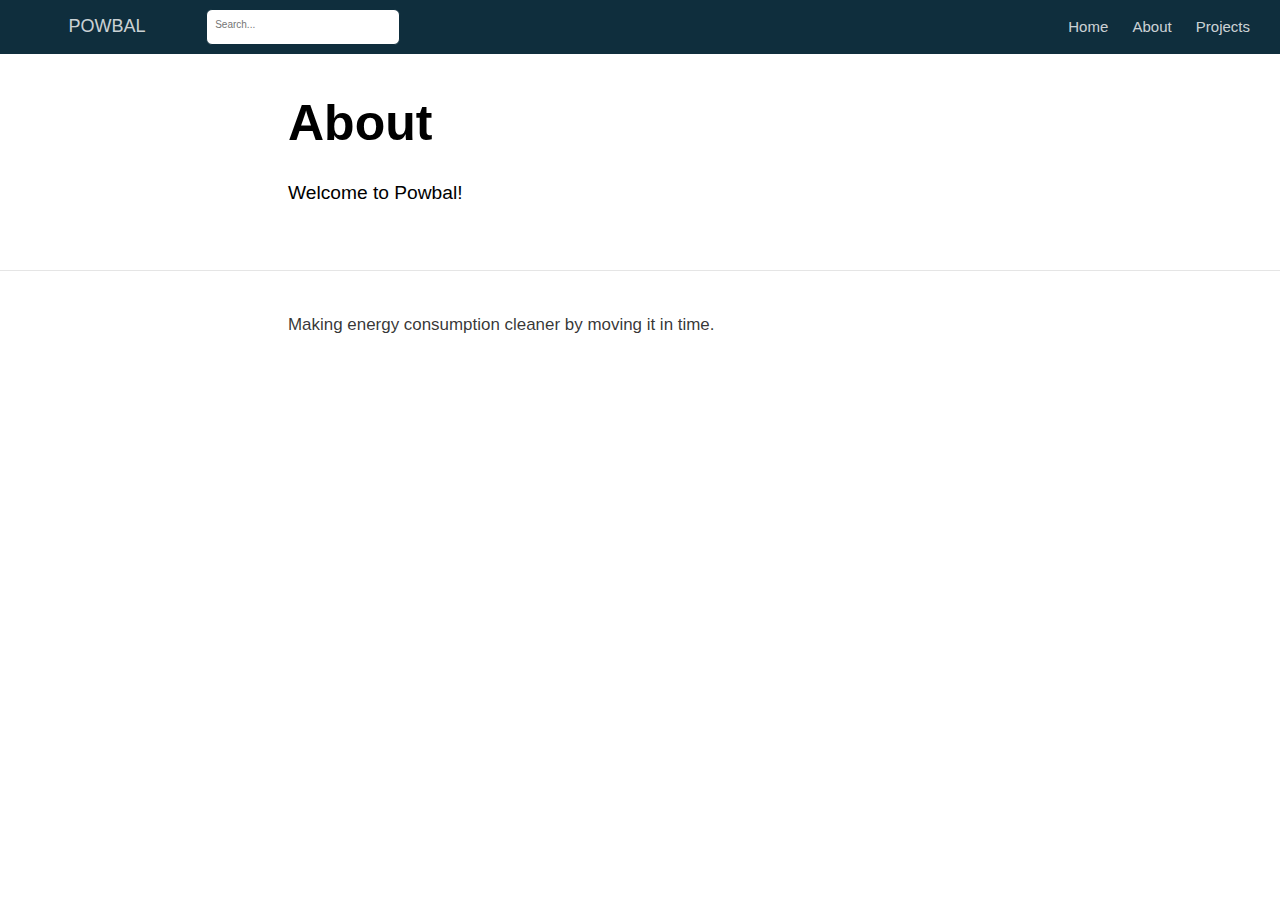
==== commit 8216ecd8: "consumption delete" ====
--- a/docs/about.html
+++ b/docs/about.html
@@ -2089,7 +2089,7 @@
 
 
 <div class="d-article">
-<p>Making energy consumption consumption cleaner by moving it in time.</p>
+<p>Making energy consumption cleaner by moving it in time.</p>
 <div class="sourceCode" id="cb1"><pre class="sourceCode r distill-force-highlighting-css"><code class="sourceCode r"></code></pre></div>
 <!--radix_placeholder_article_footer-->
 <!--/radix_placeholder_article_footer-->
